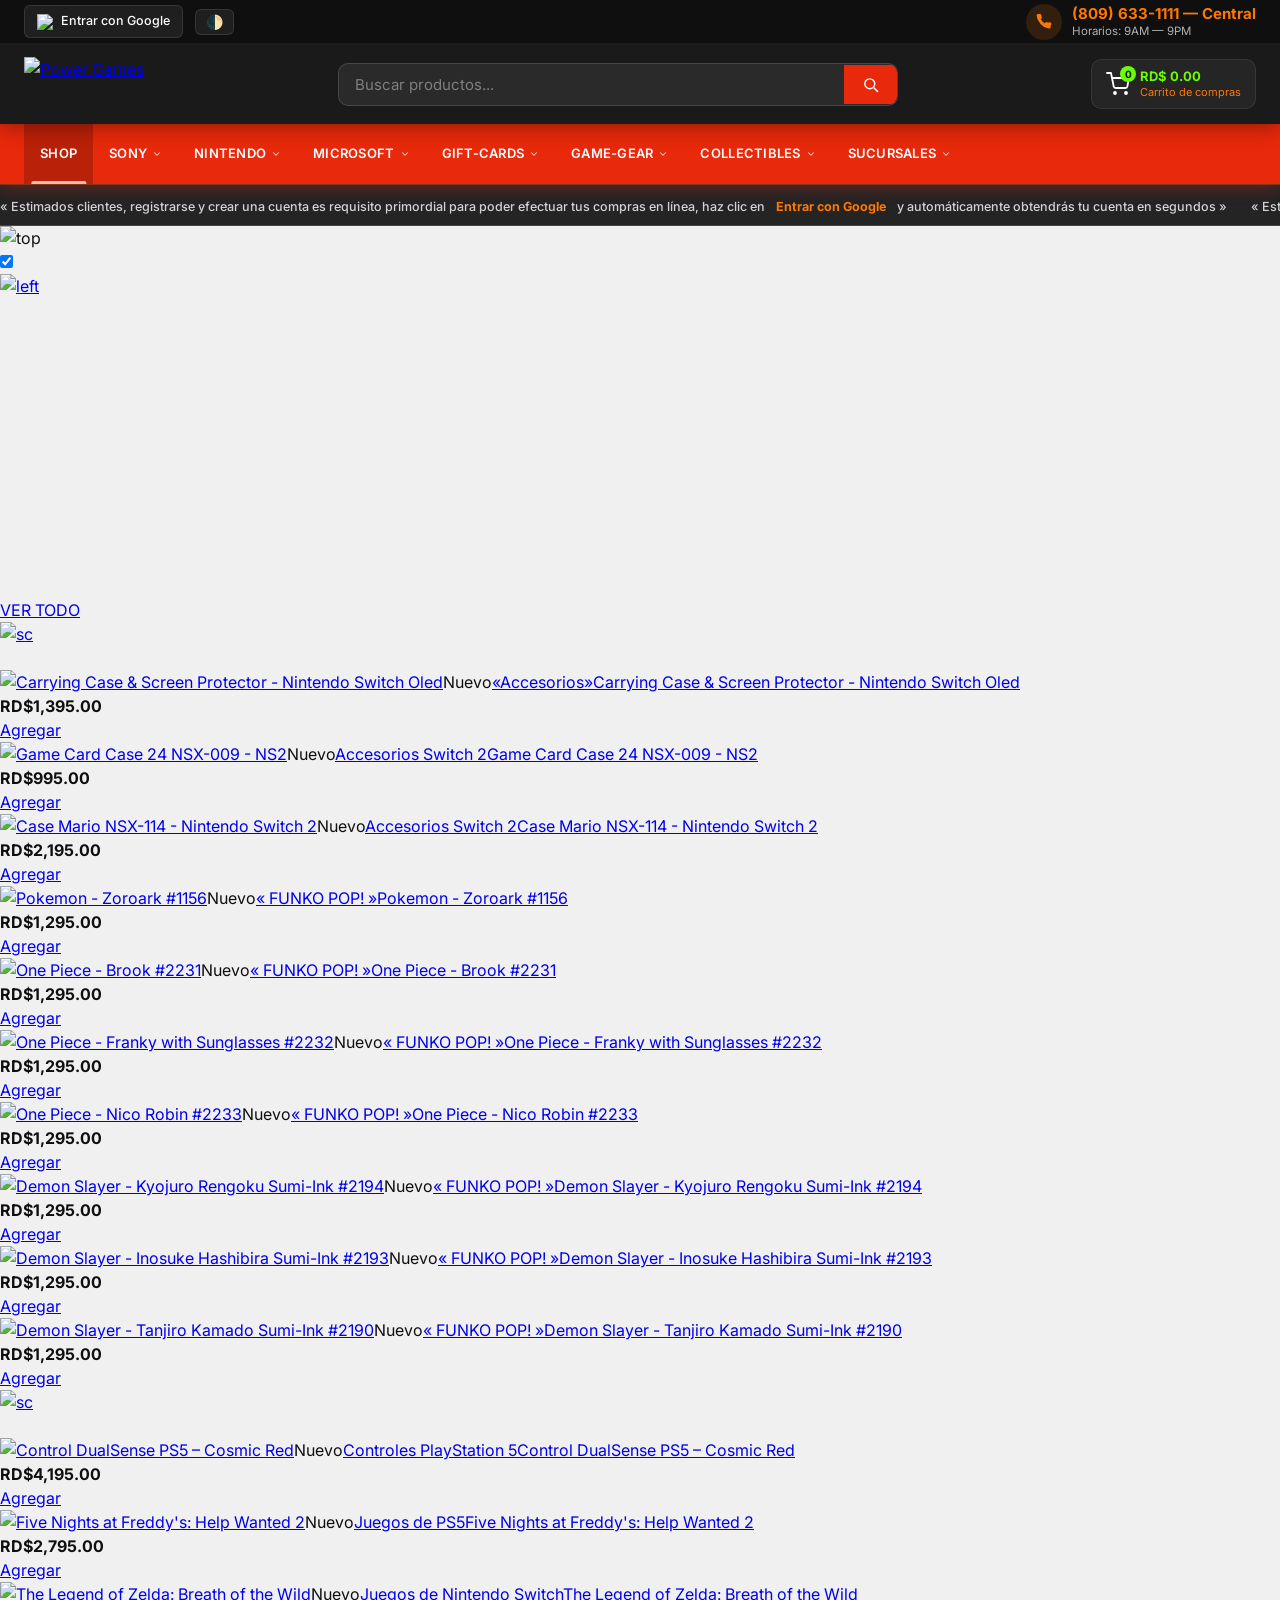
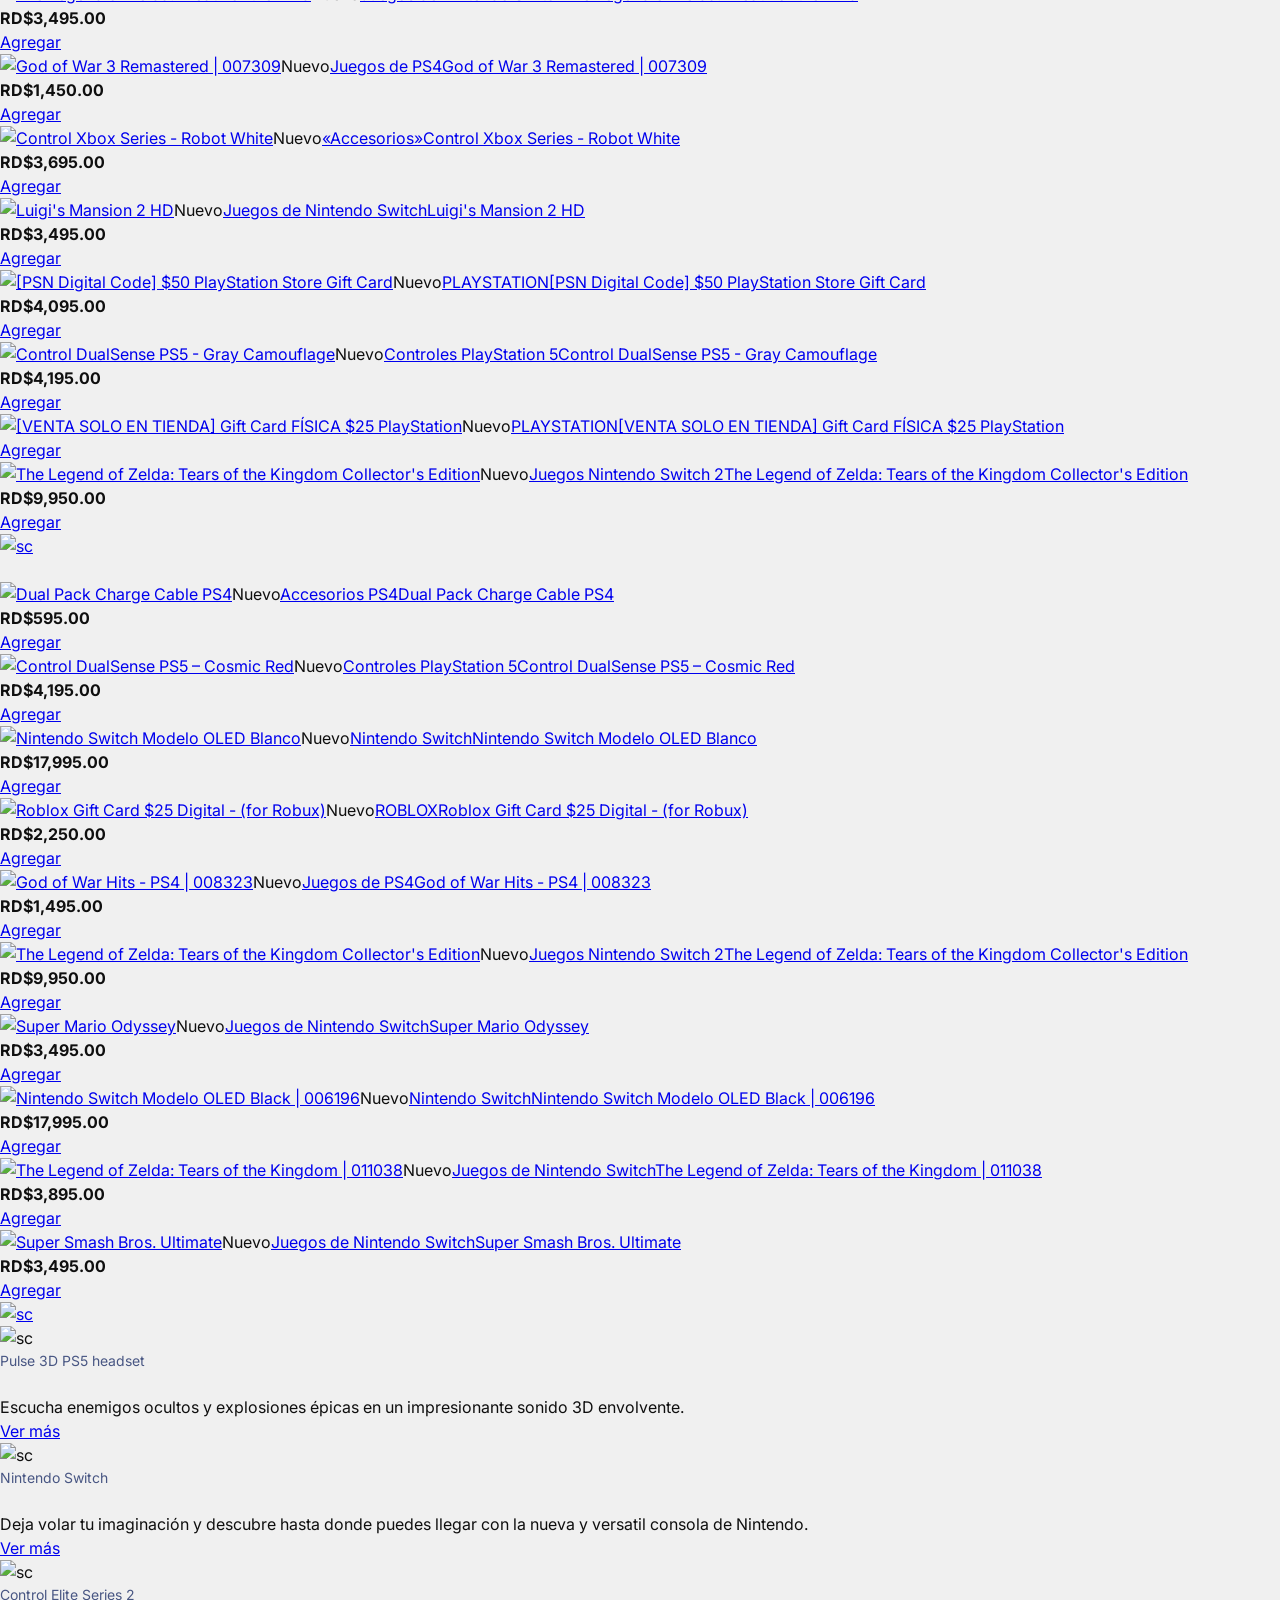
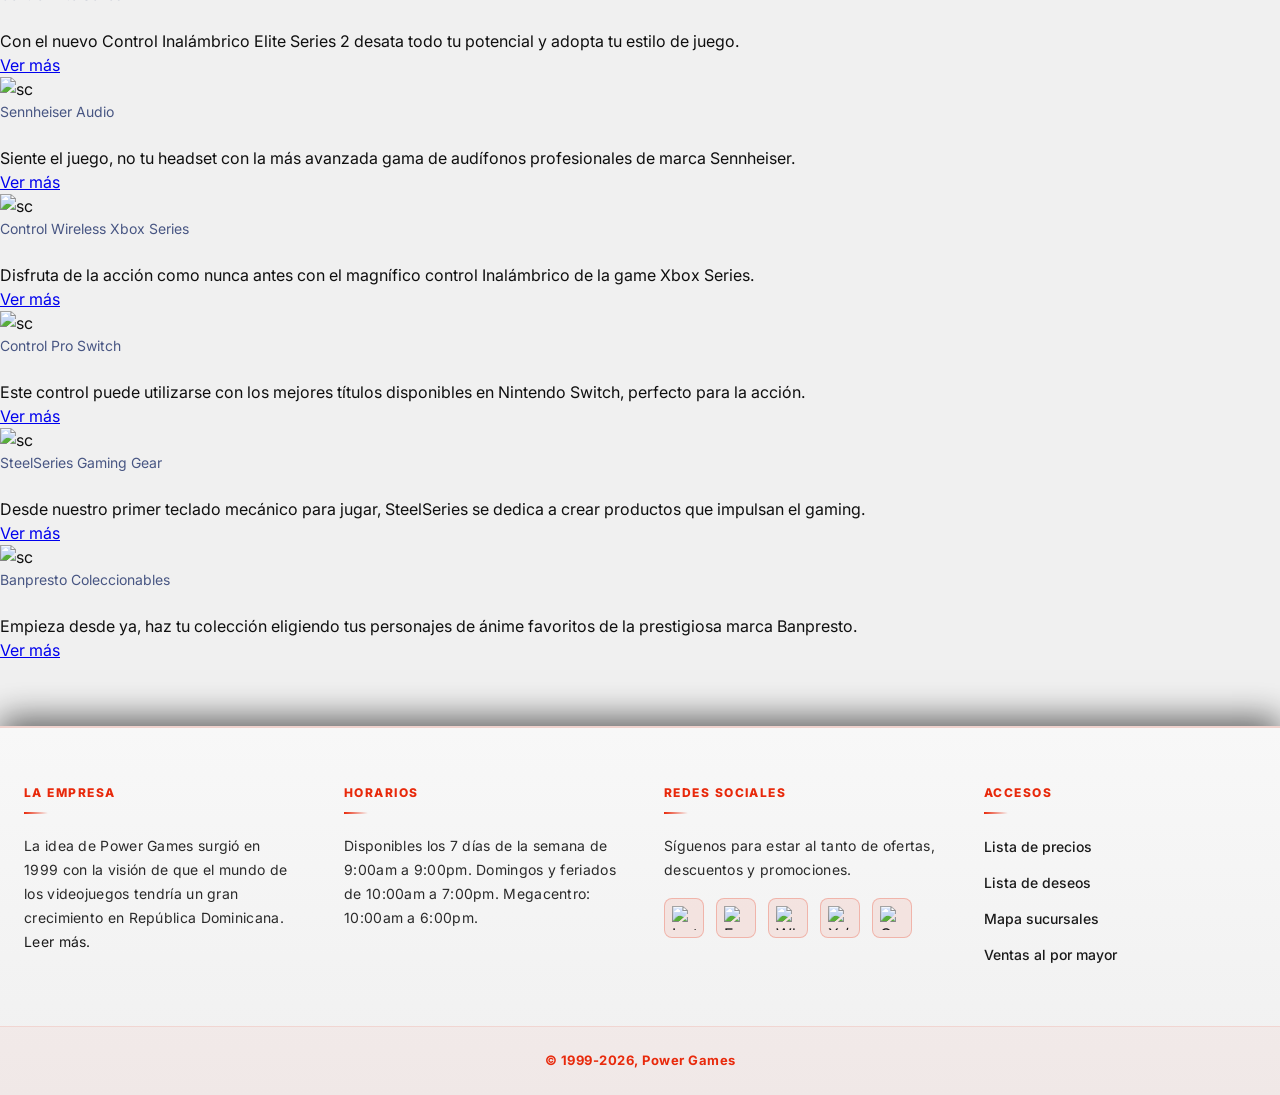
==== index.htm @ 48ad3fde "Update index.htm" ====
<!DOCTYPE html>
<html lang="es-DO">

<head>
  <base href="https://www.powergamesenlinea.com/">
  <title>Power Games: Videojuegos, Consolas y Accesorios.</title>

  <meta charset="UTF-8">
  <meta name="viewport" content="width=device-width, initial-scale=1.0" />

  <meta name="theme-color" content="#FF3700"/>
  <meta name="keywords" content="PlayStation, Xbox, Nintendo, Consolas, Videojuegos, Accesorios, Lego, Funko Pop, Banpresto, reparación de consolas">
  <meta name="Description" content="Desde 1999, la red de tiendas de videojuegos más grande de República Dominicana donde encontrarás lo que buscas en PlayStation, Xbox y Nintendo.">

  <meta property="og:type" content="website" />
  <meta property="og:locale" content="es_DO" />
  <meta property="og:site_name" content="Power Games" />
  <meta property="og:url" content="https://www.powergames.do/" />

  <link rel="preconnect" href="https://fonts.googleapis.com">
  <link rel="preconnect" href="https://fonts.gstatic.com" crossorigin>
  <link href="https://fonts.googleapis.com/css2?family=Inter:wght@400;500;600;700;800&display=swap" rel="stylesheet">

  <link rel="preload" as="style" href="//cdn.jsdelivr.net/gh/sircam-html/ipfs.pg@main/static-data/font-awesome-4.3-custom.min.css" fetchpriority="highest"/>
  <link rel="preload" as="style" href="//cdn.jsdelivr.net/gh/sircam-html/ipfs.pg@main/static-data/fonts-googleapis.swap.min.css" fetchpriority="highest"/>
  <link rel="preload" as="style" href="//cdn.jsdelivr.net/gh/sircam-html/ipfs.pg@main/static-data/pe-media-swap-icons.min.css" fetchpriority="highest"/>
  <link rel="preload" as="image" href="//cdn.jsdelivr.net/gh/sircam-html/ipfs.pg@main/showcase/jbl-left-.webp" fetchpriority="high">
  <link rel="preload" as="image" href="//cdn.jsdelivr.net/gh/sircam-html/ipfs.pg@main/showcase/jbl-on-top.webp" fetchpriority="high">
  <link rel="preload" as="style" href="//cdn.jsdelivr.net/gh/sircam-html/ipfs.pg@main/static-data/main_css.min.css" fetchpriority="highest"/>
  <link rel="preload" as="image" href="//cdn.jsdelivr.net/gh/sircam-html/ipfs.pg@main/slider/aviso-importante.webp" fetchpriority="high">
  <link rel="preload" as="image" href="//cdn.jsdelivr.net/gh/sircam-html/ipfs.pg@main/slider/steelseries-gear-sghy.webp" fetchpriority="high">
  <link rel="preload" as="image" href="//cdn.jsdelivr.net/gh/sircam-html/ipfs.pg@main/slider/repair-console-sghy.webp" fetchpriority="high">
  <link rel="preload" as="image" href="//cdn.jsdelivr.net/gh/sircam-html/ipfs.pg@main/showcase/loading-media-ai.webp" fetchpriority="high">

  <link type="text/css" rel="stylesheet" href="//cdn.jsdelivr.net/gh/sircam-html/ipfs.pg@main/static-data/main_css.min.css" />
  <link rel="stylesheet" href="//cdn.jsdelivr.net/gh/sircam-html/ipfs.pg@main/static-data/font-awesome-4.3-custom.min.css">
  <link rel='stylesheet' href="//cdn.jsdelivr.net/gh/sircam-html/ipfs.pg@main/static-data/fonts-googleapis.swap.min.css">
  <link rel="stylesheet" href="//cdn.jsdelivr.net/gh/sircam-html/ipfs.pg@main/static-data/pe-media-swap-icons.min.css">
  <link rel="stylesheet" href="//cdn.jsdelivr.net/gh/sircam-html/ipfs.pg@main/static-data/animated.min.css">
  <link rel="stylesheet" href="//cdn.jsdelivr.net/gh/sircam-html/ipfs.pg@main/static-data/owl.carousel.css">
  <link rel="stylesheet" href="//cdn.jsdelivr.net/gh/sircam-html/ipfs.pg@main/static-data/helper.min.css">
  <link rel="stylesheet" href="//cdn.jsdelivr.net/gh/sircam-html/ipfs.pg@main/static-data/marquee.css" />
  <link rel="canonical" href="https://www.powergamesenlinea.com/">
  <link rel="apple-touch-icon" href="apple-touch-icon.png">
  <link rel="icon" type="image/x-icon" href="/favicon.ico">

  <link rel="stylesheet" href="/.s/src/base.min.css" />
  <link rel="stylesheet" href="/.s/src/layer7.min.css" />
  <link rel="stylesheet" href="/.s/src/fancybox5/dist/css/fancybox5.min.css" />
  <link rel="stylesheet" href="/.s/src/social.css" />
  <link rel="stylesheet" href="/_st/shop.css?v=132026" />

  <script src="/.s/src/jquery-3.6.0.min.js"></script>
  <script src="/.s/src/uwnd.min.js"></script>
  <script async type="module" src="/.s/src/fancybox5/dist/js/chunks/uFancy-runtime.min.js"></script>
  <script async type="module" src="/.s/src/fancybox5/dist/js/vendors/fancybox5.min.js"></script>
  <script type="module" src="/.s/src/fancybox5/dist/js/uFancy.min.js"></script>
  <script src="/.s/src/shop_utils.js"></script>
  <script src="/.s/src/shop.js"></script>

  <script>
    var _ucoz_uriId = 'shMain',
    _ucoz_pageId = 'home',
    _ucoz_moduleId = 'shop',
    _ucoz_date = '15 de Abril 2026';
  </script>

  <style>
    *, *::before, *::after {
      box-sizing: border-box;
      margin: 0;
      padding: 0;
    }

    :root {
      --pg-red: #E8290B;
      --pg-red-dark: #C41F00;
      --pg-red-light: #FF4D2B;
      --pg-orange: #FF7800;
      --pg-dark: #0F0F0F;
      --pg-dark-2: #1A1A1A;
      --pg-dark-3: #242424;
      --pg-dark-4: #2E2E2E;
      --pg-gray: #888;
      --pg-gray-light: #B0B0B0;
      --pg-white: #FFFFFF;
      --pg-off-white: #F5F5F5;
      --pg-green: #69FF00;
      --pg-blue: #485683;
      --nav-height: 60px;
      --topbar-height: 44px;
      --header-height: 80px;
      --transition-fast: 0.15s ease;
      --transition-med: 0.25s ease;
      --transition-slow: 0.35s cubic-bezier(0.4, 0, 0.2, 1);
    }

    html {
      scroll-behavior: smooth;
    }

    body {
      font-family: 'Inter', -apple-system, BlinkMacSystemFont, sans-serif;
      background: #f0f0f0;
      color: var(--pg-dark);
      line-height: 1.5;
    }

    /* ============================================
       TOP BAR
    ============================================ */
    .topbar {
      background: var(--pg-dark);
      height: var(--topbar-height);
      display: flex;
      align-items: center;
      position: relative;
      z-index: 1000;
      border-bottom: 1px solid rgba(255,255,255,0.05);
    }

    .topbar-inner {
      max-width: 1280px;
      width: 100%;
      margin: 0 auto;
      padding: 0 24px;
      display: flex;
      align-items: center;
      justify-content: space-between;
      gap: 16px;
    }

    .topbar-left {
      display: flex;
      align-items: center;
      gap: 12px;
    }

    .google-signin-btn {
      display: flex;
      align-items: center;
      gap: 8px;
      background: rgba(255,255,255,0.07);
      border: 1px solid rgba(255,255,255,0.1);
      border-radius: 6px;
      padding: 6px 12px;
      color: var(--pg-white);
      font-size: 12.5px;
      font-weight: 500;
      cursor: pointer;
      text-decoration: none;
      transition: background var(--transition-fast), border-color var(--transition-fast);
      white-space: nowrap;
    }

    .google-signin-btn:hover {
      background: rgba(255,255,255,0.13);
      border-color: rgba(255,255,255,0.2);
    }

    .google-signin-btn img {
      width: 16px;
      height: 16px;
    }

    .dark-mode-btn {
      background: rgba(255,255,255,0.07);
      border: 1px solid rgba(255,255,255,0.1);
      border-radius: 6px;
      padding: 5px 10px;
      color: var(--pg-white);
      font-size: 14px;
      cursor: pointer;
      transition: background var(--transition-fast);
      line-height: 1;
    }

    .dark-mode-btn:hover {
      background: rgba(255,255,255,0.15);
    }

    .topbar-right {
      display: flex;
      align-items: center;
    }

    .search-form {
      display: flex;
      align-items: center;
      background: rgba(255,255,255,0.07);
      border: 1.5px solid rgba(255,255,255,0.13);
      border-radius: 10px;
      overflow: hidden;
      transition: border-color var(--transition-fast), background var(--transition-fast), box-shadow var(--transition-fast);
      flex: 1 1 0;
      min-width: 0;
      max-width: 560px;
    }

    .search-form:focus-within {
      background: rgba(255,255,255,0.13);
      border-color: var(--pg-red);
      box-shadow: 0 0 0 3px rgba(232,41,11,0.18);
    }

    .search-form input[type="text"] {
      background: transparent;
      border: none;
      outline: none;
      color: var(--pg-white);
      font-family: inherit;
      font-size: 15px;
      padding: 11px 16px;
      width: 100%;
      min-width: 0;
      flex: 1 1 0;
    }

    .search-form input[type="text"]::placeholder {
      color: rgba(255,255,255,0.4);
    }

    .search-form button {
      background: var(--pg-red);
      border: none;
      color: var(--pg-white);
      padding: 11px 18px;
      cursor: pointer;
      font-size: 15px;
      transition: background var(--transition-fast);
      display: flex;
      align-items: center;
      justify-content: center;
      flex-shrink: 0;
    }

    .search-form button:hover {
      background: var(--pg-red-dark);
    }

    /* Search icon SVG */
    .icon-search {
      width: 17px;
      height: 17px;
      fill: none;
      stroke: currentColor;
      stroke-width: 2;
      stroke-linecap: round;
      stroke-linejoin: round;
    }

    /* ============================================
       HEADER
    ============================================ */
    .site-header {
      background: var(--pg-dark-2);
      height: var(--header-height);
      display: flex;
      align-items: center;
      position: sticky;
      top: 0;
      z-index: 999;
      box-shadow: 0 2px 20px rgba(0,0,0,0.4);
    }

    .header-inner {
      max-width: 1280px;
      width: 100%;
      margin: 0 auto;
      padding: 0 24px;
      display: flex;
      align-items: center;
      justify-content: space-between;
      gap: 24px;
    }

    .site-logo {
      flex-shrink: 0;
    }

    .site-logo a {
      display: block;
    }

    .site-logo img {
      height: 54px;
      width: auto;
      display: block;
    }

    .header-phone {
      display: flex;
      align-items: center;
      gap: 10px;
    }

    .phone-icon {
      width: 36px;
      height: 36px;
      background: rgba(255, 120, 0, 0.15);
      border-radius: 50%;
      display: flex;
      align-items: center;
      justify-content: center;
      flex-shrink: 0;
    }

    .phone-icon svg {
      width: 16px;
      height: 16px;
      fill: var(--pg-orange);
    }

    .phone-details {
      line-height: 1.3;
    }

    .phone-number {
      font-size: 15px;
      font-weight: 700;
      color: var(--pg-orange);
      display: block;
    }

    .phone-hours {
      font-size: 11.5px;
      color: var(--pg-gray-light);
      display: block;
    }

    .header-cart {
      display: flex;
      align-items: center;
      gap: 10px;
      background: rgba(255,255,255,0.05);
      border: 1px solid rgba(255,255,255,0.08);
      border-radius: 10px;
      padding: 8px 14px;
      cursor: pointer;
      transition: background var(--transition-fast), border-color var(--transition-fast);
      text-decoration: none;
      position: relative;
    }

    .header-cart:hover {
      background: rgba(255,255,255,0.1);
      border-color: rgba(255,255,255,0.15);
    }

    .cart-icon-wrap {
      position: relative;
      width: 24px;
      height: 24px;
    }

    .cart-icon-wrap svg {
      width: 24px;
      height: 24px;
      fill: none;
      stroke: var(--pg-white);
      stroke-width: 1.8;
      stroke-linecap: round;
      stroke-linejoin: round;
    }

    .cart-count {
      position: absolute;
      top: -6px;
      right: -6px;
      background: var(--pg-green);
      color: var(--pg-dark);
      font-size: 10px;
      font-weight: 700;
      min-width: 16px;
      height: 16px;
      border-radius: 8px;
      display: flex;
      align-items: center;
      justify-content: center;
      padding: 0 3px;
    }

    .cart-info {
      line-height: 1.3;
    }

    .cart-total {
      font-size: 13px;
      font-weight: 700;
      color: var(--pg-green);
      display: block;
    }

    .cart-label {
      font-size: 11px;
      color: var(--pg-orange);
      display: block;
    }

    /* ============================================
       MAIN NAVIGATION
    ============================================ */
    .main-nav {
      background: var(--pg-red);
      position: sticky;
      top: var(--header-height);
      z-index: 998;
      box-shadow: 0 3px 16px rgba(232,41,11,0.35);
    }

    .nav-inner {
      max-width: 1280px;
      margin: 0 auto;
      padding: 0 24px;
      display: flex;
      align-items: stretch;
    }

    /* Nav Items */
    .nav-item {
      position: relative;
    }

    .nav-item > a {
      display: flex;
      align-items: center;
      gap: 5px;
      padding: 0 16px;
      height: var(--nav-height);
      color: var(--pg-white);
      text-decoration: none;
      font-size: 13px;
      font-weight: 600;
      letter-spacing: 0.02em;
      text-transform: uppercase;
      white-space: nowrap;
      transition: background var(--transition-fast), color var(--transition-fast);
      position: relative;
    }

    .nav-item > a::after {
      content: '';
      position: absolute;
      bottom: 0;
      left: 50%;
      transform: translateX(-50%) scaleX(0);
      width: 80%;
      height: 3px;
      background: rgba(255,255,255,0.7);
      border-radius: 2px 2px 0 0;
      transition: transform var(--transition-med);
    }

    .nav-item:hover > a::after,
    .nav-item > a:focus::after {
      transform: translateX(-50%) scaleX(1);
    }

    .nav-item:hover > a,
    .nav-item > a:focus {
      background: rgba(0,0,0,0.18);
    }

    .nav-item-active > a {
      background: rgba(0,0,0,0.2);
    }

    .nav-item-active > a::after {
      transform: translateX(-50%) scaleX(1);
    }

    /* Chevron for items with dropdowns */
    .nav-chevron {
      width: 10px;
      height: 10px;
      fill: none;
      stroke: currentColor;
      stroke-width: 2.5;
      stroke-linecap: round;
      stroke-linejoin: round;
      transition: transform var(--transition-med);
      flex-shrink: 0;
      opacity: 0.8;
    }

    .nav-item:hover .nav-chevron {
      transform: rotate(180deg);
    }

    /* Dropdown */
    .nav-dropdown {
      position: absolute;
      top: calc(100% + 2px);
      left: 0;
      min-width: 220px;
      background: var(--pg-dark-2);
      border-radius: 0 0 10px 10px;
      box-shadow: 0 12px 40px rgba(0,0,0,0.5);
      opacity: 0;
      visibility: hidden;
      transform: translateY(-8px);
      transition: opacity var(--transition-med), transform var(--transition-med), visibility var(--transition-med);
      overflow: hidden;
      border: 1px solid rgba(255,255,255,0.06);
      border-top: 2px solid var(--pg-red);
    }

    .nav-item:hover .nav-dropdown,
    .nav-item:focus-within .nav-dropdown {
      opacity: 1;
      visibility: visible;
      transform: translateY(0);
    }

    .nav-dropdown a {
      display: flex;
      align-items: center;
      gap: 8px;
      padding: 11px 18px;
      color: var(--pg-gray-light);
      text-decoration: none;
      font-size: 13px;
      font-weight: 500;
      transition: background var(--transition-fast), color var(--transition-fast), padding-left var(--transition-fast);
      border-bottom: 1px solid rgba(255,255,255,0.04);
    }

    .nav-dropdown a:last-child {
      border-bottom: none;
    }

    .nav-dropdown a::before {
      content: '';
      width: 4px;
      height: 4px;
      border-radius: 50%;
      background: var(--pg-red);
      flex-shrink: 0;
      opacity: 0;
      transition: opacity var(--transition-fast);
    }

    .nav-dropdown a:hover {
      background: rgba(255,255,255,0.05);
      color: var(--pg-white);
      padding-left: 22px;
    }

    .nav-dropdown a:hover::before {
      opacity: 1;
    }

    /* Mobile hamburger */
    .nav-mobile-toggle {
      display: none;
      align-items: center;
      gap: 8px;
      padding: 0 16px;
      height: var(--nav-height);
      color: var(--pg-white);
      background: none;
      border: none;
      font-family: inherit;
      font-size: 13px;
      font-weight: 700;
      cursor: pointer;
      letter-spacing: 0.05em;
      text-transform: uppercase;
    }

    .hamburger-icon {
      display: flex;
      flex-direction: column;
      gap: 4px;
      width: 20px;
    }

    .hamburger-icon span {
      display: block;
      height: 2px;
      background: var(--pg-white);
      border-radius: 2px;
      transition: transform var(--transition-med), opacity var(--transition-fast), width var(--transition-fast);
    }

    .hamburger-icon span:nth-child(2) {
      width: 75%;
    }

    .nav-mobile-open .hamburger-icon span:nth-child(1) {
      transform: translateY(6px) rotate(45deg);
    }

    .nav-mobile-open .hamburger-icon span:nth-child(2) {
      opacity: 0;
      width: 0;
    }

    .nav-mobile-open .hamburger-icon span:nth-child(3) {
      transform: translateY(-6px) rotate(-45deg);
    }

    /* Mobile nav overlay */
    .nav-mobile-menu {
      display: none;
      position: fixed;
      top: calc(var(--topbar-height) + var(--header-height) + var(--nav-height));
      left: 0;
      right: 0;
      bottom: 0;
      background: var(--pg-dark-2);
      overflow-y: auto;
      z-index: 997;
      padding: 8px 0 24px;
      transform: translateX(-100%);
      transition: transform var(--transition-slow);
    }

    .nav-mobile-menu.open {
      transform: translateX(0);
    }

    .mobile-nav-item > a {
      display: flex;
      align-items: center;
      justify-content: space-between;
      padding: 13px 24px;
      color: var(--pg-white);
      text-decoration: none;
      font-size: 14px;
      font-weight: 600;
      letter-spacing: 0.02em;
      text-transform: uppercase;
      border-bottom: 1px solid rgba(255,255,255,0.06);
      transition: background var(--transition-fast), color var(--transition-fast);
    }

    .mobile-nav-item > a:hover {
      background: rgba(255,255,255,0.05);
      color: var(--pg-orange);
    }

    .mobile-nav-item .mobile-chevron {
      width: 14px;
      height: 14px;
      fill: none;
      stroke: currentColor;
      stroke-width: 2.5;
      stroke-linecap: round;
      stroke-linejoin: round;
      transition: transform var(--transition-med);
      opacity: 0.6;
    }

    .mobile-nav-item.open .mobile-chevron {
      transform: rotate(180deg);
    }

    .mobile-submenu {
      max-height: 0;
      overflow: hidden;
      transition: max-height var(--transition-slow);
      background: rgba(0,0,0,0.25);
    }

    .mobile-nav-item.open .mobile-submenu {
      max-height: 600px;
    }

    .mobile-submenu a {
      display: flex;
      align-items: center;
      gap: 8px;
      padding: 11px 24px 11px 36px;
      color: var(--pg-gray-light);
      text-decoration: none;
      font-size: 13px;
      font-weight: 500;
      border-bottom: 1px solid rgba(255,255,255,0.04);
      transition: color var(--transition-fast), background var(--transition-fast);
    }

    .mobile-submenu a::before {
      content: '';
      width: 5px;
      height: 5px;
      border-radius: 50%;
      background: var(--pg-red);
      flex-shrink: 0;
    }

    .mobile-submenu a:hover {
      color: var(--pg-white);
      background: rgba(255,255,255,0.04);
    }

    /* ============================================
       MARQUEE
    ============================================ */
    .marquee-bar {
      background: var(--pg-dark-3);
      border-top: 1px solid rgba(255,120,0,0.3);
      border-bottom: 1px solid rgba(255,120,0,0.3);
      overflow: hidden;
      white-space: nowrap;
      padding: 8px 0;
    }

    .marquee-track {
      display: inline-block;
      animation: marquee-scroll 35s linear infinite;
    }

    .marquee-track:hover {
      animation-play-state: paused;
    }

    .marquee-track span {
      font-size: 12.5px;
      color: rgba(255,255,255,0.8);
      font-weight: 500;
    }

    .marquee-track span b {
      color: var(--pg-orange);
      margin: 0 8px;
    }

    @keyframes marquee-scroll {
      0% { transform: translateX(100vw); }
      100% { transform: translateX(-100%); }
    }

    /* ============================================
       PAGE CONTENT (demo placeholder)
    ============================================ */
    .page-content {
      max-width: 1280px;
      margin: 0 auto;
      padding: 32px 24px;
    }

    .demo-hero {
      background: var(--pg-dark-2);
      border-radius: 14px;
      padding: 48px 40px;
      text-align: center;
      margin-bottom: 32px;
      border: 1px solid rgba(255,255,255,0.06);
    }

    .demo-hero h1 {
      font-size: 28px;
      font-weight: 800;
      color: var(--pg-white);
      margin-bottom: 10px;
      letter-spacing: -0.02em;
    }

    .demo-hero h1 span {
      color: var(--pg-red);
    }

    .demo-hero p {
      font-size: 15px;
      color: var(--pg-gray-light);
      max-width: 500px;
      margin: 0 auto;
      line-height: 1.6;
    }

    .demo-grid {
      display: grid;
      grid-template-columns: repeat(auto-fill, minmax(280px, 1fr));
      gap: 16px;
    }

    .demo-card {
      background: var(--pg-dark-2);
      border-radius: 10px;
      padding: 24px;
      border: 1px solid rgba(255,255,255,0.06);
      transition: transform var(--transition-med), box-shadow var(--transition-med);
    }

    .demo-card:hover {
      transform: translateY(-3px);
      box-shadow: 0 8px 30px rgba(0,0,0,0.3);
    }

    .demo-card-label {
      font-size: 11px;
      font-weight: 700;
      letter-spacing: 0.1em;
      text-transform: uppercase;
      color: var(--pg-red);
      margin-bottom: 8px;
      display: block;
    }

    .demo-card h3 {
      font-size: 16px;
      font-weight: 700;
      color: var(--pg-white);
      margin-bottom: 6px;
    }

    .demo-card p {
      font-size: 13px;
      color: var(--pg-gray);
      line-height: 1.5;
    }

    /* ============================================
       FOOTER
    ============================================ */
    .site-footer {
      background: linear-gradient(180deg, #0a0a0a 0%, #050505 100%);
      border-top: 2px solid rgba(255,255,255,0.06);
      margin-top: 64px;
      box-shadow: 0 -8px 32px rgba(0, 0, 0, 0.6);
    }

    .footer-top {
      max-width: 1280px;
      margin: 0 auto;
      padding: 56px 24px 48px;
      display: grid;
      grid-template-columns: repeat(4, 1fr);
      gap: 48px;
    }

    .footer-col {
      position: relative;
    }

    .footer-col h2 {
      font-size: 12px;
      font-weight: 800;
      text-transform: uppercase;
      letter-spacing: 0.12em;
      color: var(--pg-orange);
      margin-bottom: 20px;
      position: relative;
      padding-bottom: 12px;
    }

    .footer-col h2::after {
      content: '';
      position: absolute;
      bottom: 0;
      left: 0;
      width: 24px;
      height: 2px;
      background: linear-gradient(90deg, var(--pg-orange) 0%, transparent 100%);
    }

    .footer-col p {
      font-size: 14px;
      color: #b8b8b8;
      line-height: 1.72;
      font-weight: 400;
      letter-spacing: 0.3px;
    }

    .footer-col a {
      color: #d0d0d0;
      text-decoration: none;
      transition: all var(--transition-fast);
      position: relative;
      display: inline-block;
    }

    .footer-col a::after {
      content: '';
      position: absolute;
      bottom: -2px;
      left: 0;
      width: 0;
      height: 1.5px;
      background: var(--pg-orange);
      transition: width var(--transition-fast);
    }

    .footer-col a:hover {
      color: var(--pg-white);
    }

    .footer-col a:hover::after {
      width: 100%;
    }

    .footer-col ul {
      list-style: none;
    }

    .footer-col ul li {
      margin-bottom: 12px;
    }

    .footer-col ul li a {
      font-size: 14px;
      font-weight: 500;
    }

    .social-links {
      display: flex;
      flex-wrap: wrap;
      gap: 12px;
      margin-top: 16px;
    }

    .social-links a {
      display: inline-flex;
      align-items: center;
      justify-content: center;
      width: 40px;
      height: 40px;
      background: rgba(255, 120, 0, 0.08);
      border: 1px solid rgba(255, 120, 0, 0.2);
      border-radius: 8px;
      transition: all var(--transition-med);
    }

    .social-links a:hover {
      background: rgba(255, 120, 0, 0.15);
      border-color: rgba(255, 120, 0, 0.4);
      transform: translateY(-3px);
    }

    .social-links img {
      width: 24px;
      height: 24px;
    }

    .footer-bottom {
      border-top: 1px solid rgba(255,255,255,0.04);
      padding: 24px 24px;
      max-width: 1280px;
      margin: 0 auto;
      display: flex;
      align-items: center;
      justify-content: center;
      background: rgba(0, 0, 0, 0.4);
    }

    .footer-copy {
      font-size: 13px;
      color: var(--pg-orange);
      font-weight: 700;
      letter-spacing: 0.5px;
    }

    @media (prefers-color-scheme: light) {
      .site-footer {
        background: linear-gradient(180deg, #f8f8f8 0%, #f0f0f0 100%);
        border-top: 2px solid rgba(232, 41, 11, 0.15);
      }

      .footer-col h2 {
        color: var(--pg-red);
      }

      .footer-col h2::after {
        background: linear-gradient(90deg, var(--pg-red) 0%, transparent 100%);
      }

      .footer-col p {
        color: #2a2a2a;
      }

      .footer-col a {
        color: #1a1a1a;
      }

      .footer-col a:hover {
        color: var(--pg-red);
      }

      .footer-col a:hover::after {
        background: var(--pg-red);
      }

      .social-links a {
        background: rgba(232, 41, 11, 0.08);
        border-color: rgba(232, 41, 11, 0.25);
      }

      .social-links a:hover {
        background: rgba(232, 41, 11, 0.16);
        border-color: rgba(232, 41, 11, 0.5);
      }

      .footer-bottom {
        background: rgba(232, 41, 11, 0.04);
        border-top: 1px solid rgba(232, 41, 11, 0.1);
      }

      .footer-copy {
        color: var(--pg-red);
      }
    }

    /* ============================================
       RESPONSIVE
    ============================================ */
    @media (max-width: 1024px) {
      .footer-top {
        grid-template-columns: repeat(2, 1fr);
      }
    }

    @media (max-width: 860px) {
      :root {
        --header-height: 64px;
      }

      .header-phone {
        display: none;
      }

      .nav-inner {
        justify-content: space-between;
      }

      .nav-item {
        display: none;
      }

      .nav-mobile-toggle {
        display: flex;
      }

      .nav-mobile-menu {
        display: block;
      }

      .search-form {
        max-width: 100%;
      }

      .search-form input[type="text"] {
        font-size: 14px;
        padding: 10px 12px;
      }

      .search-form button {
        padding: 10px 14px;
      }

      .demo-hero {
        padding: 32px 24px;
      }

      .demo-hero h1 {
        font-size: 22px;
      }
    }

    @media (max-width: 600px) {
      :root {
        --topbar-height: 40px;
      }

      .topbar-inner {
        padding: 0 14px;
      }

      .google-signin-btn {
        background: #FFFFFF;
        border: none;
        color: #1A1A1A;
        padding: 8px 14px;
        font-size: 13px;
        gap: 6px;
        font-weight: 600;
      }

      .google-signin-btn:hover {
        background: #F5F5F5;
        border-color: transparent;
      }

      .google-signin-btn span {
        display: none;
      }

      .search-form input[type="text"] {
        font-size: 13px;
        padding: 9px 10px;
      }

      .search-form button {
        padding: 9px 12px;
      }

      .header-inner {
        padding: 0 14px;
      }

      .site-logo img {
        height: 42px;
      }

      .cart-info {
        display: none;
      }

      .footer-top {
        grid-template-columns: 1fr;
        gap: 24px;
      }

      .footer-bottom {
        flex-direction: column;
        gap: 10px;
        text-align: center;
      }

      .page-content {
        padding: 20px 14px;
      }
    }
  </style>
</head>

<body>

  <!-- ============================================
       TOP BAR
  ============================================ -->
  <div class="topbar">
    <div class="topbar-inner">
      <div class="topbar-left">
        <a href="javascript:;" class="google-signin-btn" onclick="return uSocialLogin('google');" title="Entrar con Google">
          <img src="//cdn.jsdelivr.net/gh/sircam-html/ipfs.pg@main/store-front/dwn/g-logo_j7xydt.webp" alt="Google" />
          <span>Entrar con Google</span>
        </a>
        <button class="dark-mode-btn" id="darkModeButton" onclick="toggleDarkMode()" title="Modo oscuro">🌓</button>
      </div>
      <div class="topbar-right">
        <div class="header-phone">
          <div class="phone-icon">
            <svg viewBox="0 0 24 24"><path d="M22 16.92v3a2 2 0 0 1-2.18 2 19.79 19.79 0 0 1-8.63-3.07A19.5 19.5 0 0 1 4.07 11a19.79 19.79 0 0 1-3.07-8.67A2 2 0 0 1 3 .18h3a2 2 0 0 1 2 1.72c.127.96.361 1.903.7 2.81a2 2 0 0 1-.45 2.11L7.09 7.91a16 16 0 0 0 6 6l1.27-1.27a2 2 0 0 1 2.11-.45c.907.339 1.85.573 2.81.7A2 2 0 0 1 22 16.92z"/></svg>
          </div>
          <div class="phone-details">
            <span class="phone-number">(809) 633-1111 — Central</span>
            <span class="phone-hours">Horarios: 9AM — 9PM</span>
          </div>
        </div>
      </div>
    </div>
  </div>

  <!-- ============================================
       HEADER
  ============================================ -->
  <header class="site-header">
    <div class="header-inner">
      <div class="site-logo">
        <a href="https://www.powergamesenlinea.com/">
          <img src="//cdn.jsdelivr.net/gh/sircam-html/ipfs.pg@main/brand/pg-logo.webp" alt="Power Games" />
        </a>
      </div>

      <form class="search-form" onsubmit="this.sfSbm.disabled=true" method="post" action="/shop/search">
        <input type="text" name="query" placeholder="Buscar productos..." autocomplete="off" />
        <button type="submit" name="sfSbm" aria-label="Buscar">
          <svg class="icon-search" viewBox="0 0 24 24">
            <circle cx="11" cy="11" r="7"/>
            <line x1="17" y1="17" x2="22" y2="22"/>
          </svg>
        </button>
      </form>

      <a href="/shop/basket" class="header-cart" id="shop-basket-link">
        <div class="cart-icon-wrap">
          <svg viewBox="0 0 24 24">
            <circle cx="9" cy="21" r="1"/>
            <circle cx="20" cy="21" r="1"/>
            <path d="M1 1h4l2.68 13.39a2 2 0 0 0 2 1.61h9.72a2 2 0 0 0 2-1.61L23 6H6"/>
          </svg>
          <span class="cart-count">0</span>
        </div>
        <div class="cart-info">
          <span class="cart-total">RD$ 0.00</span>
          <span class="cart-label">Carrito de compras</span>
        </div>
      </a>
    </div>
  </header>

  <!-- ============================================
       MAIN NAVIGATION
  ============================================ -->
  <nav class="main-nav" id="main-nav" role="navigation" aria-label="Menú principal">
    <div class="nav-inner">

      <!-- Desktop nav items -->
      <div class="nav-item nav-item-active">
        <a href="https://www.powergamesenlinea.com/">Shop</a>
      </div>

      <div class="nav-item">
        <a href="/">
          Sony
          <svg class="nav-chevron" viewBox="0 0 24 24"><polyline points="6 9 12 15 18 9"/></svg>
        </a>
        <div class="nav-dropdown">
          <a href="/shop/sony/consolas">Consolas | PlayStation™</a>
          <a href="/shop/sony/accesorios/accesorios-ps5">Accesorios PS5</a>
          <a href="/shop/sony/accesorios/accesorios-ps4">Accesorios PS4</a>
          <a href="/shop/sony/juegos/juegos-de-ps5">Juegos PS5</a>
          <a href="/shop/sony/juegos/juegos-ps4">Juegos PS4</a>
        </div>
      </div>

      <div class="nav-item">
        <a href="/">
          Nintendo
          <svg class="nav-chevron" viewBox="0 0 24 24"><polyline points="6 9 12 15 18 9"/></svg>
        </a>
        <div class="nav-dropdown">
          <a href="/shop/nintendo/consolas-1/nintendo-switch-2">Nintendo Switch™ 2</a>
          <a href="/shop/nintendo/peluches">Peluches (Plush)</a>
          <a href="/shop/nintendo/consolas-1">Todas las consolas</a>
          <a href="/shop/nintendo/consolas-1/nintendo-switch-2/accesorios-switch-2">Accesorios Switch 2</a>
          <a href="/shop/nintendo/accesorios-1">Accesorios Switch</a>
          <a href="/shop/nintendo/consolas-1/nintendo-switch-2/juegos-nintendo-switch-2">Juegos Switch 2</a>
          <a href="/shop/nintendo/juegos">Juegos Switch</a>
          <a href="/shop/nintendo/amiibo">Amiibo</a>
        </div>
      </div>

      <div class="nav-item">
        <a href="/">
          Microsoft
          <svg class="nav-chevron" viewBox="0 0 24 24"><polyline points="6 9 12 15 18 9"/></svg>
        </a>
        <div class="nav-dropdown">
          <a href="/shop/microsoft/accesorios-3">Accesorios</a>
          <a href="/shop/microsoft/consolas">Consolas</a>
          <a href="/shop/microsoft/juegos">Juegos</a>
        </div>
      </div>

      <div class="nav-item">
        <a href="/">
          Gift-Cards
          <svg class="nav-chevron" viewBox="0 0 24 24"><polyline points="6 9 12 15 18 9"/></svg>
        </a>
        <div class="nav-dropdown">
          <a href="/shop/gift-cards/playstation-gift-cards">PlayStation Network</a>
          <a href="/shop/gift-cards/xbox-live-service">Xbox Live Service</a>
          <a href="/shop/gift-cards/nintendo-e-shop">Nintendo e-Shop</a>
          <a href="/shop/gift-cards/roblox">Roblox</a>
          <a href="/shop/gift-cards/apple">Apple</a>
        </div>
      </div>

      <div class="nav-item">
        <a href="/">
          Game-Gear
          <svg class="nav-chevron" viewBox="0 0 24 24"><polyline points="6 9 12 15 18 9"/></svg>
        </a>
        <div class="nav-dropdown">
          <a href="/shop/gaming-gear/laptops-gamer">Laptops Gamer</a>
          <a href="/shop/gaming-gear/meta">Meta Quest</a>
          <a href="/shop/gaming-gear/steel-series">Steel-Series</a>
          <a href="/shop/gaming-gear/sennheiser-audio">Sennheiser</a>
          <a href="/shop/gaming-gear/redragon">Redragon</a>
          <a href="/shop/gaming-gear/razer">Razer</a>
          <a href="/shop/gaming-gear/jbl">JBL</a>
        </div>
      </div>

      <div class="nav-item">
        <a href="/">
          Collectibles
          <svg class="nav-chevron" viewBox="0 0 24 24"><polyline points="6 9 12 15 18 9"/></svg>
        </a>
        <div class="nav-dropdown">
          <a href="/shop/collectibles/cartas-pokemon">Cartas Pokémon</a>
          <a href="/shop/collectibles/bwfc">Anime Figures</a>
          <a href="/shop/collectibles/funko">Funko Pop!</a>
          <a href="/shop/collectibles/lamparas">Lámparas</a>
          <a href="/shop/collectibles/cool-stuff">Cool Stuff</a>
          <a href="/shop/collectibles/lego">Lego</a>
          <a href="/shop/collectibles/tazas">Tazas</a>
        </div>
      </div>

      <div class="nav-item">
        <a href="/">
          Sucursales
          <svg class="nav-chevron" viewBox="0 0 24 24"><polyline points="6 9 12 15 18 9"/></svg>
        </a>
        <div class="nav-dropdown">
          <a href="/index/0-21">Ventas al por mayor</a>
        </div>
      </div>

      <!-- Mobile toggle -->
      <button class="nav-mobile-toggle" id="mobileMenuToggle" aria-expanded="false" aria-controls="mobileMenu" onclick="toggleMobileMenu()">
        <div class="hamburger-icon">
          <span></span>
          <span></span>
          <span></span>
        </div>
        Menu
      </button>
    </div>
  </nav>

  <!-- Mobile Menu -->
  <div class="nav-mobile-menu" id="mobileMenu" role="dialog" aria-label="Menú móvil">
    <div class="mobile-nav-item">
      <a href="/" onclick="return false;">Shop</a>
    </div>

    <div class="mobile-nav-item" onclick="toggleMobileSubmenu(this)">
      <a href="/" onclick="return false;">
        Sony
        <svg class="mobile-chevron" viewBox="0 0 24 24"><polyline points="6 9 12 15 18 9"/></svg>
      </a>
      <div class="mobile-submenu">
        <a href="/shop/sony/consolas">Consolas | PlayStation™</a>
        <a href="/shop/sony/accesorios/accesorios-ps5">Accesorios PS5</a>
        <a href="/shop/sony/accesorios/accesorios-ps4">Accesorios PS4</a>
        <a href="/shop/sony/juegos/juegos-de-ps5">Juegos PS5</a>
        <a href="/shop/sony/juegos/juegos-ps4">Juegos PS4</a>
      </div>
    </div>

    <div class="mobile-nav-item" onclick="toggleMobileSubmenu(this)">
      <a href="/" onclick="return false;">
        Nintendo
        <svg class="mobile-chevron" viewBox="0 0 24 24"><polyline points="6 9 12 15 18 9"/></svg>
      </a>
      <div class="mobile-submenu">
        <a href="/shop/nintendo/consolas-1/nintendo-switch-2">Nintendo Switch™ 2</a>
        <a href="/shop/nintendo/peluches">Peluches (Plush)</a>
        <a href="/shop/nintendo/consolas-1">Todas las consolas</a>
        <a href="/shop/nintendo/consolas-1/nintendo-switch-2/accesorios-switch-2">Accesorios Switch 2</a>
        <a href="/shop/nintendo/accesorios-1">Accesorios Switch</a>
        <a href="/shop/nintendo/consolas-1/nintendo-switch-2/juegos-nintendo-switch-2">Juegos Switch 2</a>
        <a href="/shop/nintendo/juegos">Juegos Switch</a>
        <a href="/shop/nintendo/amiibo">Amiibo</a>
      </div>
    </div>

    <div class="mobile-nav-item" onclick="toggleMobileSubmenu(this)">
      <a href="/" onclick="return false;">
        Microsoft
        <svg class="mobile-chevron" viewBox="0 0 24 24"><polyline points="6 9 12 15 18 9"/></svg>
      </a>
      <div class="mobile-submenu">
        <a href="/shop/microsoft/accesorios-3">Accesorios</a>
        <a href="/shop/microsoft/consolas">Consolas</a>
        <a href="/shop/microsoft/juegos">Juegos</a>
      </div>
    </div>

    <div class="mobile-nav-item" onclick="toggleMobileSubmenu(this)">
      <a href="/" onclick="return false;">
        Gift-Cards
        <svg class="mobile-chevron" viewBox="0 0 24 24"><polyline points="6 9 12 15 18 9"/></svg>
      </a>
      <div class="mobile-submenu">
        <a href="/shop/gift-cards/playstation-gift-cards">PlayStation Network</a>
        <a href="/shop/gift-cards/xbox-live-service">Xbox Live Service</a>
        <a href="/shop/gift-cards/nintendo-e-shop">Nintendo e-Shop</a>
        <a href="/shop/gift-cards/roblox">Roblox</a>
        <a href="/shop/gift-cards/apple">Apple</a>
      </div>
    </div>

    <div class="mobile-nav-item" onclick="toggleMobileSubmenu(this)">
      <a href="/" onclick="return false;">
        Game-Gear
        <svg class="mobile-chevron" viewBox="0 0 24 24"><polyline points="6 9 12 15 18 9"/></svg>
      </a>
      <div class="mobile-submenu">
        <a href="/shop/gaming-gear/laptops-gamer">Laptops Gamer</a>
        <a href="/shop/gaming-gear/meta">Meta Quest</a>
        <a href="/shop/gaming-gear/steel-series">Steel-Series</a>
        <a href="/shop/gaming-gear/sennheiser-audio">Sennheiser</a>
        <a href="/shop/gaming-gear/redragon">Redragon</a>
        <a href="/shop/gaming-gear/razer">Razer</a>
        <a href="/shop/gaming-gear/jbl">JBL</a>
      </div>
    </div>

    <div class="mobile-nav-item" onclick="toggleMobileSubmenu(this)">
      <a href="/" onclick="return false;">
        Collectibles
        <svg class="mobile-chevron" viewBox="0 0 24 24"><polyline points="6 9 12 15 18 9"/></svg>
      </a>
      <div class="mobile-submenu">
        <a href="/shop/collectibles/cartas-pokemon">Cartas Pokémon</a>
        <a href="/shop/collectibles/bwfc">Anime Figures</a>
        <a href="/shop/collectibles/funko">Funko Pop!</a>
        <a href="/shop/collectibles/lamparas">Lámparas</a>
        <a href="/shop/collectibles/cool-stuff">Cool Stuff</a>
        <a href="/shop/collectibles/lego">Lego</a>
        <a href="/shop/collectibles/tazas">Tazas</a>
      </div>
    </div>

    <div class="mobile-nav-item" onclick="toggleMobileSubmenu(this)">
      <a href="/" onclick="return false;">
        Sucursales
        <svg class="mobile-chevron" viewBox="0 0 24 24"><polyline points="6 9 12 15 18 9"/></svg>
      </a>
      <div class="mobile-submenu">
        <a href="/index/0-19">Mapa sucursales</a>
      </div>
    </div>
  </div>

  <!-- ============================================
       MARQUEE
  ============================================ -->
  <div class="marquee-bar" aria-hidden="true">
    <div class="marquee-track">
      <span>
        &laquo; Estimados clientes, registrarse y crear una cuenta es requisito primordial para poder efectuar tus compras en línea, haz clic en
        <b>Entrar con Google</b>
        y automáticamente obtendrás tu cuenta en segundos &raquo;
        &nbsp;&nbsp;&nbsp;&nbsp;&nbsp;&nbsp;
        &laquo; Estimados clientes, registrarse y crear una cuenta es requisito primordial para poder efectuar tus compras en línea, haz clic en
        <b>Entrar con Google</b>
        y automáticamente obtendrás tu cuenta en segundos &raquo;
      </span>
    </div>
  </div>

  <!-- ============================================
       ORIGINAL STORE CONTENT
  ============================================ -->
  <div id="loader"></div>
  <div id="wrapper">

  <script src="/js/plugins.js"></script>
  <script src="/js/scripts.js"></script>

  <div id="home-page" class="cnt" data-animated="fadeInUp">

    <div class="banner mbbb oh" data-animated="fadeInUp">
      <img loading="lazy" src="//cdn.jsdelivr.net/gh/sircam-html/ipfs.pg@main/showcase/jbl-on-top.webp" alt="top">

      <div class="wrap-collapsible">
        <input id="collapsible" class="toggle" type="checkbox" checked>
        <label for="collapsible" class="lbl-toggle"></label>
        <div class="collapsible-content">
          <div class="content-inner">
            <p>
              <div class="left">
                <a href="/shop/gaming-gear/jbl"><img loading="lazy" width="100%" class="img-responsive" src="//cdn.jsdelivr.net/gh/sircam-html/ipfs.pg@main/showcase/jbl-left-.webp" alt="left"/></a>
              </div>
              <div class="right">
                <video id="player" playsinline autoplay loop muted poster="//cdn.jsdelivr.net/gh/sircam-html/ipfs.pg@main/showcase/loading-media-ai.webp">
                  <track src="captions_en.vtt" kind="captions" srclang="en" label="english_captions">
                  <track src="captions_es.vtt" kind="captions" srclang="es" label="spanish_captions">
                  <source src="//cdn.jsdelivr.net/gh/sircam-html/ipfs.pg@main/showcase/jbl-video.mp4" type="video/mp4" />
                </video>
              </div>
            </p>
          </div>
        </div>
      </div>
    </div>

    <div class="mbbb oh">
      <div class="slider-wrap">
        <div class="slider">
          <div class="slide" style="background-image: url(//cdn.jsdelivr.net/gh/sircam-html/ipfs.pg@main/slider/aviso-importante.webp)">
            <div class="slide-text"><span class="st-big"></span><span class="st-color"></span><p class="st-small"></p></div>
          </div>
          <div class="slide" style="background-image: url(//cdn.jsdelivr.net/gh/sircam-html/ipfs.pg@main/slider/steelseries-gear-sghy.webp)">
            <div class="slide-text">
              <span class="st-big"></span><span class="st-color"></span><p class="st-small"></p>
              <br><br><br><br><br><br>
              <a class="button" href="/shop/gaming-gear/steel-series">VER TODO</a>
            </div>
          </div>
          <div class="slide" style="background-image: url(//cdn.jsdelivr.net/gh/sircam-html/ipfs.pg@main/slider/aviso-importante.webp)">
            <div class="slide-text"><span class="st-big"></span><span class="st-color"></span><p class="st-small"></p></div>
          </div>
          <div class="slide" style="background-image: url(//cdn.jsdelivr.net/gh/sircam-html/ipfs.pg@main/slider/repair-console-sghy.webp)">
            <div class="slide-text"><span class="st-big"></span><span class="st-color"></span><p class="st-small"></p></div>
          </div>
          <div class="slide" style="background-image: url(//cdn.jsdelivr.net/gh/sircam-html/ipfs.pg@main/slider/aviso-importante.webp)">
            <div class="slide-text"><span class="st-big"></span><span class="st-color"></span><p class="st-small"></p></div>
          </div>
        </div>
        <span class="slide-arrow fa fa-angle-left"></span>
        <span class="slide-arrow fa fa-angle-right"></span>
      </div>
    </div>

    <div class="banner mbbb oh" data-animated="fadeInUp">
      <a href="/shop/nintendo/consolas-1"><img loading="lazy" src="//cdn.jsdelivr.net/gh/sircam-html/ipfs.pg@main/store-front/n-switch-logo-curv-2_vy3eqr.webp" alt="sc"></a>
    </div>

    <div class="new-goods oh mbbb" data-animated="fadeInUp">
      <div></div>
      <p class="title">
        <i class="arrow fa fa-angle-left"></i><br>
        <i class="arrow fa fa-angle-right"></i>
      </p>
      <div class="goods-carousel">
        <div class="goods-list with-clear">
          <div class="list-item" id="last_add-item-2488"><a class="item-link" href="/shop/2488/desc/carrying-case-screen-protector-nintendo-switch-oled" title="Ir al sitio del producto"><img src="/_sh/24/2488m.webp" alt="Carrying Case &amp; Screen Protector - Nintendo Switch Oled" class="gphoto" id="last_add-gphoto-2488"></a><span class="item-new" data-date="10 de Abril 2026">Nuevo</span><a class="item-cat" href="/shop/nintendo/accesorios-1">«Accesorios»</a><a class="item-name" href="/shop/2488/desc/carrying-case-screen-protector-nintendo-switch-oled">Carrying Case &amp; Screen Protector - Nintendo Switch Oled</a><div class="item-price"><b><span class="last_add-good-2488-price">RD$1,395.00</span></b> <s></s></div><div class="item-add"><a class="button" href="javascript:void(0)" onclick="javascript:add2Basket('2488','last_add');">Agregar</a></div></div>
          <div class="list-item" id="last_add-item-2487"><a class="item-link" href="/shop/2487/desc/game-card-case-24-nsx-009-ns2" title="Ir al sitio del producto"><img src="/_sh/24/2487m.webp" alt="Game Card Case 24 NSX-009 - NS2" class="gphoto" id="last_add-gphoto-2487"></a><span class="item-new" data-date="10 de Abril 2026">Nuevo</span><a class="item-cat" href="/shop/nintendo/consolas-1/nintendo-switch-2/accesorios-switch-2">Accesorios Switch 2</a><a class="item-name" href="/shop/2487/desc/game-card-case-24-nsx-009-ns2">Game Card Case 24 NSX-009 - NS2</a><div class="item-price"><b><span class="last_add-good-2487-price">RD$995.00</span></b> <s></s></div><div class="item-add"><a class="button" href="javascript:void(0)" onclick="javascript:add2Basket('2487','last_add');">Agregar</a></div></div>
          <div class="list-item" id="last_add-item-2486"><a class="item-link" href="/shop/2486/desc/case-mario-nsx-114-nintendo-switch-2" title="Ir al sitio del producto"><img src="/_sh/24/2486m.webp" alt="Case Mario NSX-114 - Nintendo Switch 2" class="gphoto" id="last_add-gphoto-2486"></a><span class="item-new" data-date="10 de Abril 2026">Nuevo</span><a class="item-cat" href="/shop/nintendo/consolas-1/nintendo-switch-2/accesorios-switch-2">Accesorios Switch 2</a><a class="item-name" href="/shop/2486/desc/case-mario-nsx-114-nintendo-switch-2">Case Mario NSX-114 - Nintendo Switch 2</a><div class="item-price"><b><span class="last_add-good-2486-price">RD$2,195.00</span></b> <s></s></div><div class="item-add"><a class="button" href="javascript:void(0)" onclick="javascript:add2Basket('2486','last_add');">Agregar</a></div></div>
          <div class="list-item" id="last_add-item-2485"><a class="item-link" href="/shop/2485/desc/pokemon-zoroark-1156" title="Ir al sitio del producto"><img src="/_sh/24/2485m.webp" alt="Pokemon - Zoroark #1156" class="gphoto" id="last_add-gphoto-2485"></a><span class="item-new" data-date="10 de Abril 2026">Nuevo</span><a class="item-cat" href="/shop/collectibles/funko">« FUNKO POP! »</a><a class="item-name" href="/shop/2485/desc/pokemon-zoroark-1156">Pokemon - Zoroark #1156</a><div class="item-price"><b><span class="last_add-good-2485-price">RD$1,295.00</span></b> <s></s></div><div class="item-add"><a class="button" href="javascript:void(0)" onclick="javascript:add2Basket('2485','last_add');">Agregar</a></div></div>
          <div class="list-item" id="last_add-item-2484"><a class="item-link" href="/shop/2484/desc/one-piece-brook-2231" title="Ir al sitio del producto"><img src="/_sh/24/2484m.webp" alt="One Piece - Brook #2231" class="gphoto" id="last_add-gphoto-2484"></a><span class="item-new" data-date="10 de Abril 2026">Nuevo</span><a class="item-cat" href="/shop/collectibles/funko">« FUNKO POP! »</a><a class="item-name" href="/shop/2484/desc/one-piece-brook-2231">One Piece - Brook #2231</a><div class="item-price"><b><span class="last_add-good-2484-price">RD$1,295.00</span></b> <s></s></div><div class="item-add"><a class="button" href="javascript:void(0)" onclick="javascript:add2Basket('2484','last_add');">Agregar</a></div></div>
          <div class="list-item" id="last_add-item-2483"><a class="item-link" href="/shop/2483/desc/one-piece-franky-with-sunglasses-2232" title="Ir al sitio del producto"><img src="/_sh/24/2483m.webp" alt="One Piece - Franky with Sunglasses #2232" class="gphoto" id="last_add-gphoto-2483"></a><span class="item-new" data-date="10 de Abril 2026">Nuevo</span><a class="item-cat" href="/shop/collectibles/funko">« FUNKO POP! »</a><a class="item-name" href="/shop/2483/desc/one-piece-franky-with-sunglasses-2232">One Piece - Franky with Sunglasses #2232</a><div class="item-price"><b><span class="last_add-good-2483-price">RD$1,295.00</span></b> <s></s></div><div class="item-add"><a class="button" href="javascript:void(0)" onclick="javascript:add2Basket('2483','last_add');">Agregar</a></div></div>
          <div class="list-item" id="last_add-item-2482"><a class="item-link" href="/shop/2482/desc/one-piece-nico-robin-2233" title="Ir al sitio del producto"><img src="/_sh/24/2482m.webp" alt="One Piece - Nico Robin #2233" class="gphoto" id="last_add-gphoto-2482"></a><span class="item-new" data-date="10 de Abril 2026">Nuevo</span><a class="item-cat" href="/shop/collectibles/funko">« FUNKO POP! »</a><a class="item-name" href="/shop/2482/desc/one-piece-nico-robin-2233">One Piece - Nico Robin #2233</a><div class="item-price"><b><span class="last_add-good-2482-price">RD$1,295.00</span></b> <s></s></div><div class="item-add"><a class="button" href="javascript:void(0)" onclick="javascript:add2Basket('2482','last_add');">Agregar</a></div></div>
          <div class="list-item" id="last_add-item-2481"><a class="item-link" href="/shop/2481/desc/demon-slayer-kyojuro-rengoku-sumi-ink-2194" title="Ir al sitio del producto"><img src="/_sh/24/2481m.webp" alt="Demon Slayer - Kyojuro Rengoku Sumi-Ink #2194" class="gphoto" id="last_add-gphoto-2481"></a><span class="item-new" data-date="10 de Abril 2026">Nuevo</span><a class="item-cat" href="/shop/collectibles/funko">« FUNKO POP! »</a><a class="item-name" href="/shop/2481/desc/demon-slayer-kyojuro-rengoku-sumi-ink-2194">Demon Slayer - Kyojuro Rengoku Sumi-Ink #2194</a><div class="item-price"><b><span class="last_add-good-2481-price">RD$1,295.00</span></b> <s></s></div><div class="item-add"><a class="button" href="javascript:void(0)" onclick="javascript:add2Basket('2481','last_add');">Agregar</a></div></div>
          <div class="list-item" id="last_add-item-2480"><a class="item-link" href="/shop/2480/desc/demon-slayer-inosuke-hashibira-sumi-ink-2193" title="Ir al sitio del producto"><img src="/_sh/24/2480m.webp" alt="Demon Slayer - Inosuke Hashibira Sumi-Ink #2193" class="gphoto" id="last_add-gphoto-2480"></a><span class="item-new" data-date="10 de Abril 2026">Nuevo</span><a class="item-cat" href="/shop/collectibles/funko">« FUNKO POP! »</a><a class="item-name" href="/shop/2480/desc/demon-slayer-inosuke-hashibira-sumi-ink-2193">Demon Slayer - Inosuke Hashibira Sumi-Ink #2193</a><div class="item-price"><b><span class="last_add-good-2480-price">RD$1,295.00</span></b> <s></s></div><div class="item-add"><a class="button" href="javascript:void(0)" onclick="javascript:add2Basket('2480','last_add');">Agregar</a></div></div>
          <div class="list-item" id="last_add-item-2479"><a class="item-link" href="/shop/2479/desc/demon-slayer-tanjiro-kamado-sumi-ink-2190" title="Ir al sitio del producto"><img src="/_sh/24/2479m.webp" alt="Demon Slayer - Tanjiro Kamado Sumi-Ink #2190" class="gphoto" id="last_add-gphoto-2479"></a><span class="item-new" data-date="10 de Abril 2026">Nuevo</span><a class="item-cat" href="/shop/collectibles/funko">« FUNKO POP! »</a><a class="item-name" href="/shop/2479/desc/demon-slayer-tanjiro-kamado-sumi-ink-2190">Demon Slayer - Tanjiro Kamado Sumi-Ink #2190</a><div class="item-price"><b><span class="last_add-good-2479-price">RD$1,295.00</span></b> <s></s></div><div class="item-add"><a class="button" href="javascript:void(0)" onclick="javascript:add2Basket('2479','last_add');">Agregar</a></div></div>
        </div>
      </div>
    </div>

    <div class="banner mbbb oh" data-animated="fadeInUp">
      <a href="/shop/gaming-gear/sennheiser-audio"><img loading="lazy" src="//cdn.jsdelivr.net/gh/sircam-html/ipfs.pg@main/store-front/sennheiser-epos-curv.webp" alt="sc"></a>
    </div>

    <div class="bestsellers oh mbbb" data-animated="fadeInUp">
      <div></div>
      <p class="title">
        <i class="arrow fa fa-angle-left"></i><br>
        <i class="arrow fa fa-angle-right"></i>
      </p>
      <div class="goods-carousel">
        <div class="goods-list with-clear">
          <div class="list-item" id="top_sold-item-1424"><a class="item-link" href="/shop/1424/desc/control-dualsense-ps5-cosmic-red" title="Ir al sitio del producto"><img src="/_sh/14/1424m.webp" alt="Control DualSense PS5 – Cosmic Red" class="gphoto" id="top_sold-gphoto-1424"></a><span class="item-new" data-date="25 de Agosto 2021">Nuevo</span><a class="item-cat" href="/shop/sony/accesorios/accesorios-ps5/controles-ps5">Controles PlayStation 5</a><a class="item-name" href="/shop/1424/desc/control-dualsense-ps5-cosmic-red">Control DualSense PS5 – Cosmic Red</a><div class="item-price"><b><span class="top_sold-good-1424-price">RD$4,195.00</span></b> <s></s></div><div class="item-add"><a class="button" href="javascript:void(0)" onclick="javascript:add2Basket('1424','top_sold');">Agregar</a></div></div>
          <div class="list-item" id="top_sold-item-1939"><a class="item-link" href="/shop/1939/desc/five-nights-at-freddy-s-help-wanted-2" title="Ir al sitio del producto"><img src="/_sh/19/1939m.webp" alt="Five Nights at Freddy's: Help Wanted 2" class="gphoto" id="top_sold-gphoto-1939"></a><span class="item-new" data-date="27 de Junio 2024">Nuevo</span><a class="item-cat" href="/shop/sony/juegos/juegos-de-ps5">Juegos de PS5</a><a class="item-name" href="/shop/1939/desc/five-nights-at-freddy-s-help-wanted-2">Five Nights at Freddy's: Help Wanted 2</a><div class="item-price"><b><span class="top_sold-good-1939-price">RD$2,795.00</span></b> <s></s></div><div class="item-add"><a class="button" href="javascript:void(0)" onclick="javascript:add2Basket('1939','top_sold');">Agregar</a></div></div>
          <div class="list-item" id="top_sold-item-679"><a class="item-link" href="/shop/679/desc/pre-orden-the-legend-of-zelda-breath-of-the-wild" title="Ir al sitio del producto"><img src="/_sh/6/679m.webp" alt="The Legend of Zelda: Breath of the Wild" class="gphoto" id="top_sold-gphoto-679"></a><span class="item-new" data-date="16 de Enero 2017">Nuevo</span><a class="item-cat" href="/shop/nintendo/juegos/juegos-de-nintendo-switch">Juegos de Nintendo Switch</a><a class="item-name" href="/shop/679/desc/pre-orden-the-legend-of-zelda-breath-of-the-wild">The Legend of Zelda: Breath of the Wild</a><div class="item-price"><b><span class="top_sold-good-679-price">RD$3,495.00</span></b> <s></s></div><div class="item-add"><a class="button" href="javascript:void(0)" onclick="javascript:add2Basket('679','top_sold');">Agregar</a></div></div>
          <div class="list-item" id="top_sold-item-271"><a class="item-link" href="/shop/271/desc/god-of-war-remastered" title="Ir al sitio del producto"><img src="/_sh/2/271m.webp" alt="God of War 3 Remastered | 007309" class="gphoto" id="top_sold-gphoto-271"></a><span class="item-new" data-date="28 de Diciembre 2012">Nuevo</span><a class="item-cat" href="/shop/sony/juegos/juegos-ps4">Juegos de PS4</a><a class="item-name" href="/shop/271/desc/god-of-war-remastered">God of War 3 Remastered | 007309</a><div class="item-price"><b><span class="top_sold-good-271-price">RD$1,450.00</span></b> <s></s></div><div class="item-add"><a class="button" href="javascript:void(0)" onclick="javascript:add2Basket('271','top_sold');">Agregar</a></div></div>
          <div class="list-item" id="top_sold-item-42"><a class="item-link" href="/shop/42/desc/control-xbox-series-white" title="Ir al sitio del producto"><img src="/_sh/00/42m.webp" alt="Control Xbox Series - Robot White" class="gphoto" id="top_sold-gphoto-42"></a><span class="item-new" data-date="29 de Agosto 2011">Nuevo</span><a class="item-cat" href="/shop/microsoft/accesorios-3">«Accesorios»</a><a class="item-name" href="/shop/42/desc/control-xbox-series-white">Control Xbox Series - Robot White</a><div class="item-price"><b><span class="top_sold-good-42-price">RD$3,695.00</span></b> <s></s></div><div class="item-add"><a class="button" href="javascript:void(0)" onclick="javascript:add2Basket('42','top_sold');">Agregar</a></div></div>
          <div class="list-item" id="top_sold-item-1938"><a class="item-link" href="/shop/1938/desc/luigi-s-mansion-2-hd" title="Ir al sitio del producto"><img src="/_sh/19/1938m.webp" alt="Luigi's Mansion 2 HD" class="gphoto" id="top_sold-gphoto-1938"></a><span class="item-new" data-date="27 de Junio 2024">Nuevo</span><a class="item-cat" href="/shop/nintendo/juegos/juegos-de-nintendo-switch">Juegos de Nintendo Switch</a><a class="item-name" href="/shop/1938/desc/luigi-s-mansion-2-hd">Luigi's Mansion 2 HD</a><div class="item-price"><b><span class="top_sold-good-1938-price">RD$3,495.00</span></b> <s></s></div><div class="item-add"><a class="button" href="javascript:void(0)" onclick="javascript:add2Basket('1938','top_sold');">Agregar</a></div></div>
          <div class="list-item" id="top_sold-item-1417"><a class="item-link" href="/shop/1417/desc/psn-digital-code-50" title="Ir al sitio del producto"><img src="/_sh/14/1417m.webp" alt="[PSN Digital Code] $50 PlayStation Store Gift Card" class="gphoto" id="top_sold-gphoto-1417"></a><span class="item-new" data-date="25 de Agosto 2021">Nuevo</span><a class="item-cat" href="/shop/gift-cards/playstation-gift-cards">PLAYSTATION</a><a class="item-name" href="/shop/1417/desc/psn-digital-code-50">[PSN Digital Code] $50 PlayStation Store Gift Card</a><div class="item-price"><b><span class="top_sold-good-1417-price">RD$4,095.00</span></b> <s></s></div><div class="item-add"><a class="button" href="javascript:void(0)" onclick="javascript:add2Basket('1417','top_sold');">Agregar</a></div></div>
          <div class="list-item" id="top_sold-item-717"><a class="item-link" href="/shop/717/desc/control-dualsense-ps5-gray-camou" title="Ir al sitio del producto"><img src="/_sh/7/717m.webp" alt="Control DualSense PS5 - Gray Camouflage" class="gphoto" id="top_sold-gphoto-717"></a><span class="item-new" data-date="01 de Junio 2017">Nuevo</span><a class="item-cat" href="/shop/sony/accesorios/accesorios-ps5/controles-ps5">Controles PlayStation 5</a><a class="item-name" href="/shop/717/desc/control-dualsense-ps5-gray-camou">Control DualSense PS5 - Gray Camouflage</a><div class="item-price"><b><span class="top_sold-good-717-price">RD$4,195.00</span></b> <s></s></div><div class="item-add"><a class="button" href="javascript:void(0)" onclick="javascript:add2Basket('717','top_sold');">Agregar</a></div></div>
          <div class="list-item" id="top_sold-item-529"><a class="item-link" href="/shop/529/desc/psn-25" title="Ir al sitio del producto"><img src="/_sh/5/529m.webp" alt="[VENTA SOLO EN TIENDA] Gift Card FÍSICA $25 PlayStation" class="gphoto" id="top_sold-gphoto-529"></a><span class="item-new" data-date="04 de Noviembre 2015">Nuevo</span><a class="item-cat" href="/shop/gift-cards/playstation-gift-cards">PLAYSTATION</a><a class="item-name" href="/shop/529/desc/psn-25">[VENTA SOLO EN TIENDA] Gift Card FÍSICA $25 PlayStation</a><div class="item-price"><b></b> <s></s></div><div class="item-add"><a class="button" href="javascript:void(0)" onclick="javascript:add2Basket('529','top_sold');">Agregar</a></div></div>
          <div class="list-item" id="top_sold-item-451"><a class="item-link" href="/shop/451/desc/tears-of-the-kingdom-collector-edition" title="Ir al sitio del producto"><img src="/_sh/4/451m.webp" alt="The Legend of Zelda: Tears of the Kingdom Collector's Edition" class="gphoto" id="top_sold-gphoto-451"></a><span class="item-new" data-date="20 de Diciembre 2014">Nuevo</span><a class="item-cat" href="/shop/nintendo/consolas-1/nintendo-switch-2/juegos-nintendo-switch-2">Juegos Nintendo Switch 2</a><a class="item-name" href="/shop/451/desc/tears-of-the-kingdom-collector-edition">The Legend of Zelda: Tears of the Kingdom Collector's Edition</a><div class="item-price"><b><span class="top_sold-good-451-price">RD$9,950.00</span></b> <s></s></div><div class="item-add"><a class="button" href="javascript:void(0)" onclick="javascript:add2Basket('451','top_sold');">Agregar</a></div></div>
        </div>
      </div>
    </div>

    <div class="banner mbbb oh" data-animated="fadeInUp">
      <a href="/shop/microsoft/consolas/xbox-series"><img loading="lazy" src="//cdn.jsdelivr.net/gh/sircam-html/ipfs.pg@main/store-front/xbox-series_s_x-cuvr.webp" alt="sc"></a>
    </div>

    <div class="top-view oh mbbb" data-animated="fadeInUp">
      <div></div>
      <p class="title">
        <i class="arrow fa fa-angle-left"></i><br>
        <i class="arrow fa fa-angle-right"></i>
      </p>
      <div class="goods-carousel">
        <div class="goods-list with-clear">
          <div class="list-item" id="top_view-item-156"><a class="item-link" href="/shop/156/desc/dual-pack-charge-cable-ps4" title="Ir al sitio del producto"><img src="/_sh/1/156m.webp" alt="Dual Pack Charge Cable PS4" class="gphoto" id="top_view-gphoto-156"></a><span class="item-new" data-date="09 de Septiembre 2011">Nuevo</span><a class="item-cat" href="/shop/sony/accesorios/accesorios-ps4">Accesorios PS4</a><a class="item-name" href="/shop/156/desc/dual-pack-charge-cable-ps4">Dual Pack Charge Cable PS4</a><div class="item-price"><b><span class="top_view-good-156-price">RD$595.00</span></b> <s></s></div><div class="item-add"><a class="button" href="javascript:void(0)" onclick="javascript:add2Basket('156','top_view');">Agregar</a></div></div>
          <div class="list-item" id="top_view-item-1424"><a class="item-link" href="/shop/1424/desc/control-dualsense-ps5-cosmic-red" title="Ir al sitio del producto"><img src="/_sh/14/1424m.webp" alt="Control DualSense PS5 – Cosmic Red" class="gphoto" id="top_view-gphoto-1424"></a><span class="item-new" data-date="25 de Agosto 2021">Nuevo</span><a class="item-cat" href="/shop/sony/accesorios/accesorios-ps5/controles-ps5">Controles PlayStation 5</a><a class="item-name" href="/shop/1424/desc/control-dualsense-ps5-cosmic-red">Control DualSense PS5 – Cosmic Red</a><div class="item-price"><b><span class="top_view-good-1424-price">RD$4,195.00</span></b> <s></s></div><div class="item-add"><a class="button" href="javascript:void(0)" onclick="javascript:add2Basket('1424','top_view');">Agregar</a></div></div>
          <div class="list-item" id="top_view-item-1292"><a class="item-link" href="/shop/1292/desc/switch-modelo-oled-white" title="Ir al sitio del producto"><img src="/_sh/12/1292m.webp" alt="Nintendo Switch Modelo OLED Blanco" class="gphoto" id="top_view-gphoto-1292"></a><span class="item-new" data-date="21 de Octubre 2020">Nuevo</span><a class="item-cat" href="/shop/nintendo/consolas-1/nintendo-switch">Nintendo Switch</a><a class="item-name" href="/shop/1292/desc/switch-modelo-oled-white">Nintendo Switch Modelo OLED Blanco</a><div class="item-price"><b><span class="top_view-good-1292-price">RD$17,995.00</span></b> <s></s></div><div class="item-add"><a class="button" href="javascript:void(0)" onclick="javascript:add2Basket('1292','top_view');">Agregar</a></div></div>
          <div class="list-item" id="top_view-item-1395"><a class="item-link" href="/shop/1395/desc/roblox-gift-card-25" title="Ir al sitio del producto"><img src="/_sh/13/1395m.webp" alt="Roblox Gift Card $25 Digital - (for Robux)" class="gphoto" id="top_view-gphoto-1395"></a><span class="item-new" data-date="07 de Julio 2021">Nuevo</span><a class="item-cat" href="/shop/gift-cards/roblox">ROBLOX</a><a class="item-name" href="/shop/1395/desc/roblox-gift-card-25">Roblox Gift Card $25 Digital - (for Robux)</a><div class="item-price"><b><span class="top_view-good-1395-price">RD$2,250.00</span></b> <s></s></div><div class="item-add"><a class="button" href="javascript:void(0)" onclick="javascript:add2Basket('1395','top_view');">Agregar</a></div></div>
          <div class="list-item" id="top_view-item-467"><a class="item-link" href="/shop/467/desc/god-of-war-hits-ps4" title="Ir al sitio del producto"><img src="/_sh/4/467m.webp" alt="God of War Hits - PS4 | 008323" class="gphoto" id="top_view-gphoto-467"></a><span class="item-new" data-date="08 de Febrero 2015">Nuevo</span><a class="item-cat" href="/shop/sony/juegos/juegos-ps4">Juegos de PS4</a><a class="item-name" href="/shop/467/desc/god-of-war-hits-ps4">God of War Hits - PS4 | 008323</a><div class="item-price"><b><span class="top_view-good-467-price">RD$1,495.00</span></b> <s></s></div><div class="item-add"><a class="button" href="javascript:void(0)" onclick="javascript:add2Basket('467','top_view');">Agregar</a></div></div>
          <div class="list-item" id="top_view-item-451"><a class="item-link" href="/shop/451/desc/tears-of-the-kingdom-collector-edition" title="Ir al sitio del producto"><img src="/_sh/4/451m.webp" alt="The Legend of Zelda: Tears of the Kingdom Collector's Edition" class="gphoto" id="top_view-gphoto-451"></a><span class="item-new" data-date="20 de Diciembre 2014">Nuevo</span><a class="item-cat" href="/shop/nintendo/consolas-1/nintendo-switch-2/juegos-nintendo-switch-2">Juegos Nintendo Switch 2</a><a class="item-name" href="/shop/451/desc/tears-of-the-kingdom-collector-edition">The Legend of Zelda: Tears of the Kingdom Collector's Edition</a><div class="item-price"><b><span class="top_view-good-451-price">RD$9,950.00</span></b> <s></s></div><div class="item-add"><a class="button" href="javascript:void(0)" onclick="javascript:add2Basket('451','top_view');">Agregar</a></div></div>
          <div class="list-item" id="top_view-item-603"><a class="item-link" href="/shop/603/desc/super_mario_odyssey" title="Ir al sitio del producto"><img src="/_sh/6/603m.webp" alt="Super Mario Odyssey" class="gphoto" id="top_view-gphoto-603"></a><span class="item-new" data-date="25 de Junio 2016">Nuevo</span><a class="item-cat" href="/shop/nintendo/juegos/juegos-de-nintendo-switch">Juegos de Nintendo Switch</a><a class="item-name" href="/shop/603/desc/super_mario_odyssey">Super Mario Odyssey</a><div class="item-price"><b><span class="top_view-good-603-price">RD$3,495.00</span></b> <s></s></div><div class="item-add"><a class="button" href="javascript:void(0)" onclick="javascript:add2Basket('603','top_view');">Agregar</a></div></div>
          <div class="list-item" id="top_view-item-1199"><a class="item-link" href="/shop/1199/desc/switch-oled-model-black" title="Ir al sitio del producto"><img src="/_sh/11/1199m.webp" alt="Nintendo Switch Modelo OLED Black | 006196" class="gphoto" id="top_view-gphoto-1199"></a><span class="item-new" data-date="22 de Agosto 2020">Nuevo</span><a class="item-cat" href="/shop/nintendo/consolas-1/nintendo-switch">Nintendo Switch</a><a class="item-name" href="/shop/1199/desc/switch-oled-model-black">Nintendo Switch Modelo OLED Black | 006196</a><div class="item-price"><b><span class="top_view-good-1199-price">RD$17,995.00</span></b> <s></s></div><div class="item-add"><a class="button" href="javascript:void(0)" onclick="javascript:add2Basket('1199','top_view');">Agregar</a></div></div>
          <div class="list-item" id="top_view-item-1613"><a class="item-link" href="/shop/1613/desc/the-legend-of-zelda-tears-of-the-kingdom" title="Ir al sitio del producto"><img src="/_sh/16/1613m.webp" alt="The Legend of Zelda: Tears of the Kingdom | 011038" class="gphoto" id="top_view-gphoto-1613"></a><span class="item-new" data-date="18 de Noviembre 2022">Nuevo</span><a class="item-cat" href="/shop/nintendo/juegos/juegos-de-nintendo-switch">Juegos de Nintendo Switch</a><a class="item-name" href="/shop/1613/desc/the-legend-of-zelda-tears-of-the-kingdom">The Legend of Zelda: Tears of the Kingdom | 011038</a><div class="item-price"><b><span class="top_view-good-1613-price">RD$3,895.00</span></b> <s></s></div><div class="item-add"><a class="button" href="javascript:void(0)" onclick="javascript:add2Basket('1613','top_view');">Agregar</a></div></div>
          <div class="list-item" id="top_view-item-440"><a class="item-link" href="/shop/440/desc/smashbros-ultimate" title="Ir al sitio del producto"><img src="/_sh/4/440m.webp" alt="Super Smash Bros. Ultimate" class="gphoto" id="top_view-gphoto-440"></a><span class="item-new" data-date="14 de Noviembre 2014">Nuevo</span><a class="item-cat" href="/shop/nintendo/juegos/juegos-de-nintendo-switch">Juegos de Nintendo Switch</a><a class="item-name" href="/shop/440/desc/smashbros-ultimate">Super Smash Bros. Ultimate</a><div class="item-price"><b><span class="top_view-good-440-price">RD$3,495.00</span></b> <s></s></div><div class="item-add"><a class="button" href="javascript:void(0)" onclick="javascript:add2Basket('440','top_view');">Agregar</a></div></div>
        </div>
      </div>
    </div>

    <div class="banner mbbb oh" data-animated="fadeInUp">
      <a href="/shop/sony/consolas/playstation-5"><img loading="lazy" src="//cdn.jsdelivr.net/gh/sircam-html/ipfs.pg@main/store-front/sony-banner-curv.webp" alt="sc"></a>
    </div>

    <div class="tCats oh" data-animated="fadeInUp">
      <div class="tCat col4">
        <img loading="lazy" src="//cdn.jsdelivr.net/gh/sircam-html/ipfs.pg@main/store-front/dwn/1397s_fizyi9.webp" alt="sc">
        <p style="color:#485683;font-size:14px;">Pulse 3D PS5 headset</p><br>
        <p>Escucha enemigos ocultos y explosiones épicas en un impresionante sonido 3D envolvente.<br><a href="/shop/1397/desc/pulse-3d-ps5-headset">Ver más <i class="fa fa-angle-right"></i></a></p>
      </div>
      <div class="tCat col4">
        <img loading="lazy" src="//cdn.jsdelivr.net/gh/sircam-html/ipfs.pg@main/store-front/dwn/1115s_u5jqe8.webp" alt="sc">
        <p style="color:#485683;font-size:14px;">Nintendo Switch</p><br>
        <p>Deja volar tu imaginación y descubre hasta donde puedes llegar con la nueva y versatil consola de Nintendo.<br><a href="https://www.powergamesenlinea.com/shop/nintendo/consolas-1">Ver más <i class="fa fa-angle-right"></i></a></p>
      </div>
      <div class="tCat col4">
        <img loading="lazy" src="//cdn.jsdelivr.net/gh/sircam-html/ipfs.pg@main/store-front/dwn/1142s_1_ue7zof.webp" alt="sc">
        <p style="color:#485683;font-size:14px;">Control Elite Series 2</p><br>
        <p>Con el nuevo Control Inalámbrico Elite Series 2 desata todo tu potencial y adopta tu estilo de juego.<br><a href="/shop/1142/desc/elite-series-2-controller-black">Ver más <i class="fa fa-angle-right"></i></a></p>
      </div>
      <div class="tCat col4">
        <img loading="lazy" src="//cdn.jsdelivr.net/gh/sircam-html/ipfs.pg@main/store-front/dwn/698s_qblcmn.webp" alt="sc">
        <p style="color:#485683;font-size:14px;">Sennheiser Audio</p><br>
        <p>Siente el juego, no tu headset con la más avanzada gama de audífonos profesionales de marca Sennheiser.<br><a href="/shop/gaming-gear/sennheiser-audio">Ver más <i class="fa fa-angle-right"></i></a></p>
      </div>
      <div class="tCat col4">
        <img loading="lazy" src="//cdn.jsdelivr.net/gh/sircam-html/ipfs.pg@main/store-front/dwn/49s_ldlp8z.webp" alt="sc">
        <p style="color:#485683;font-size:14px;">Control Wireless Xbox Series</p><br>
        <p>Disfruta de la acción como nunca antes con el magnífico control Inalámbrico de la game Xbox Series.<br><a href="/shop/49/desc/control-wireless-xbox-series">Ver más <i class="fa fa-angle-right"></i></a></p>
      </div>
      <div class="tCat col4">
        <img loading="lazy" src="//cdn.jsdelivr.net/gh/sircam-html/ipfs.pg@main/store-front/dwn/control-pro-switch_tbn83t.webp" alt="sc">
        <p style="color:#485683;font-size:14px;">Control Pro Switch</p><br>
        <p>Este control puede utilizarse con los mejores títulos disponibles en Nintendo Switch, perfecto para la acción.<br><a href="/shop/657/desc/nintendo-switch-pro-controller">Ver más <i class="fa fa-angle-right"></i></a></p>
      </div>
      <div class="tCat col4">
        <img loading="lazy" src="//cdn.jsdelivr.net/gh/sircam-html/ipfs.pg@main/store-front/dwn/25s_rbpscn.webp" alt="sc">
        <p style="color:#485683;font-size:14px;">SteelSeries Gaming Gear</p><br>
        <p>Desde nuestro primer teclado mecánico para jugar, SteelSeries se dedica a crear productos que impulsan el gaming.<br><a href="/shop/gaming-gear/steel-series">Ver más <i class="fa fa-angle-right"></i></a></p>
      </div>
      <div class="tCat col4">
        <img loading="lazy" src="//cdn.jsdelivr.net/gh/sircam-html/ipfs.pg@main/store-front/dwn/1169s_kxkp7g.webp" alt="sc">
        <p style="color:#485683;font-size:14px;">Banpresto Coleccionables</p><br>
        <p>Empieza desde ya, haz tu colección eligiendo tus personajes de ánime favoritos de la prestigiosa marca Banpresto.<br><a href="/shop/collectibles/bwfc">Ver más <i class="fa fa-angle-right"></i></a></p>
      </div>
    </div>

  </div>

  </div>

  <!-- ============================================
       FOOTER
  ============================================ -->
  <footer class="site-footer">
    <div class="footer-top">
      <div class="footer-col">
        <h2>La empresa</h2>
        <p>La idea de Power Games surgió en 1999 con la visión de que el mundo de los videojuegos tendría un gran crecimiento en República Dominicana. <a href="/index/0-2">Leer más.</a></p>
      </div>
      <div class="footer-col">
        <h2>Horarios</h2>
        <p>Disponibles los 7 días de la semana de 9:00am a 9:00pm. Domingos y feriados de 10:00am a 7:00pm. Megacentro: 10:00am a 6:00pm.</p>
      </div>
      <div class="footer-col">
        <h2>Redes sociales</h2>
        <p>Síguenos para estar al tanto de ofertas, descuentos y promociones.</p>
        <div class="social-links">
          <a href="https://www.instagram.com/powergames_rd/" target="_blank" rel="noopener noreferrer">
            <img src="//cdn.jsdelivr.net/gh/sircam-html/ipfs.pg@main/store-front/dwn/instagram-logo-btn.webp" alt="Instagram" />
          </a>
          <a href="https://www.facebook.com/PowerGamesEnLinea/" target="_blank" rel="noopener noreferrer">
            <img src="//cdn.jsdelivr.net/gh/sircam-html/ipfs.pg@main/store-front/dwn/facebook-logo-btn.webp" alt="Facebook" />
          </a>
          <a href="https://wa.me/18092550108" target="_blank" rel="noopener noreferrer">
            <img src="//cdn.jsdelivr.net/gh/sircam-html/ipfs.pg@main/store-front/dwn/whatsapp-logo-btn.webp" alt="WhatsApp" />
          </a>
          <a href="https://x.com/powergamesrd" target="_blank" rel="noopener noreferrer">
            <img src="//cdn.jsdelivr.net/gh/sircam-html/ipfs.pg@main/store-front/dwn/x-twitter-logo-btn.webp" alt="X / Twitter" />
          </a>
          <a href="https://maps.app.goo.gl/pYJVZvT5M3rKp7PE6" target="_blank" rel="noopener noreferrer">
            <img src="//cdn.jsdelivr.net/gh/sircam-html/ipfs.pg@main/store-front/dwn/google-logo-btn.webp" alt="Google Business" />
          </a>
        </div>
      </div>
      <div class="footer-col">
        <h2>Accesos</h2>
        <ul>
          <li><a href="/shop/price">Lista de precios</a></li>
          <li><a href="/shop/wishlist">Lista de deseos</a></li>
          <li><a href="/index/0-19">Mapa sucursales</a></li>
          <li><a href="/index/0-21">Ventas al por mayor</a></li>
        </ul>
      </div>
    </div>
    <div class="footer-bottom">
      <span class="footer-copy">&copy; 1999-2026, Power Games</span>
    </div>
  </footer>

  <script>
    var lock_buttons = 0;

    function clearBasket(){
      if(lock_buttons) return false; else lock_buttons = 1;
      var el = $('#shop-basket');
      if(el.length){ var g=document.createElement("div"); $(g).addClass('myWinGrid').attr("id",'shop-basket-fade').css({"left":"0","top":"0","position":"absolute","border":"#CCCCCC 1px solid","width":$(el).width()+'px',"height":$(el).height()+'px',"z-index":5}).hide().bind('mousedown',function(e){e.stopPropagation();e.preventDefault();_uWnd.globalmousedown();}).html('<div class="myWinLoad" style="margin:5px;"></div>'); $(el).append(g); $(g).show(); }
      _uPostForm('',{type:'POST',url:'/shop/basket',data:{'mode':'clear'}});
      return false;
    }

    function removeBasket(id){
      if(lock_buttons) return false; else lock_buttons = 1;
      $('#basket-item-'+id+' .sb-func').removeClass('remove').addClass('myWinLoadS').attr('title','');
      _uPostForm('',{type:'POST',url:'/shop/basket',data:{'mode':'del', 'id':id}});
      return false;
    }

    function add2Basket(id,pref){
      if(lock_buttons) return false; else lock_buttons = 1;
      var opt = new Array();
      var err_msg = '';
      $('#b'+pref+'-'+id+'-basket').attr('disabled','disabled');
      $('#'+pref+'-'+id+'-basket').removeClass('done').removeClass('err').removeClass('add').addClass('wait').attr('title','');
      $('#'+pref+'-'+id+'-options-selectors').find('input:checked, select').each(function(){
        opt.push(this.id.split('-')[3]+(this.value !== '' ? '-'+this.value :''));
        if(this.value !== ''){
          opt.push(this.id.split('-')[3]+(this.value !== '' ? '-'+this.value :''));
        }else{
          err_msg += '<li>'+$(this).parent().parent().find('span.opt').html().replace(':', '')+'</li>';
        }
      });
      if(err_msg == ''){
        _uPostForm('',{type:'POST',url:'/shop/basket',data:{'mode':'add', 'id':id, 'pref':pref, 'opt':opt.join(':'), 'cnt':$('#q'+pref+'-'+id+'-basket').attr('value')}});
      }else{
        lock_buttons = 0;
      }
      return false;
    }

    function buyNow(id,pref){
      if(lock_buttons) return false; else lock_buttons = 1;
      var opt = new Array();
      var err_msg = '';
      $('#b'+pref+'-'+id+'-buynow').attr('disabled','disabled');
      $('#'+pref+'-'+id+'-buynow').removeClass('done').removeClass('err').removeClass('now').addClass('wait').attr('title','');
      $('#'+pref+'-'+id+'-options-selectors').find('input:checked, select').each(function(){
        if(this.value !== ''){
          opt.push(this.id.split('-')[3]+'-'+this.value);
        }else{
          err_msg += '<li>'+$(this).parent().parent().find('span.opt').html().replace(':', '')+'</li>';
        }
      });
      if(err_msg == ''){
        _uPostForm('',{type:'POST',url:'/shop/basket',data:{'mode':'add', 'id':id, 'pref':pref, 'opt':opt.join(':'), 'cnt':$('#q'+pref+'-'+id+'-basket').attr('value'), 'now':1}});
      }else{
        lock_buttons = 0;
      }
      return false;
    }

    function uSocialLogin(t) {
      var params = {"facebook":{"width":950,"height":520},"telegram":{"height":0,"width":0},"google":{"width":700,"height":600}};
      var ref = escape(location.protocol + '//' + ('www.powergamesenlinea.com' || location.hostname) + location.pathname + ((location.hash ? ( location.search ? location.search + '&' : '?' ) + 'rnd=' + Date.now() + location.hash : ( location.search || '' ))));
      window.open('/'+t+'?ref='+ref,'conwin','width='+params[t].width+',height='+params[t].height+',status=1,resizable=1,left='+parseInt((screen.availWidth/2)-(params[t].width/2))+',top='+parseInt((screen.availHeight/2)-(params[t].height/2)-20)+'screenX='+parseInt((screen.availWidth/2)-(params[t].width/2))+',screenY='+parseInt((screen.availHeight/2)-(params[t].height/2)-20));
      return false;
    }
  </script>

  <script>
    function toggleDarkMode() {
      document.body.classList.toggle('dark');
    }

    function toggleMobileMenu() {
      const btn = document.getElementById('mobileMenuToggle');
      const menu = document.getElementById('mobileMenu');
      const nav = document.getElementById('main-nav');
      const isOpen = menu.classList.contains('open');

      if (isOpen) {
        menu.classList.remove('open');
        btn.classList.remove('nav-mobile-open');
        btn.setAttribute('aria-expanded', 'false');
      } else {
        menu.classList.add('open');
        btn.classList.add('nav-mobile-open');
        btn.setAttribute('aria-expanded', 'true');
      }
    }

    function toggleMobileSubmenu(item) {
      const wasOpen = item.classList.contains('open');
      document.querySelectorAll('.mobile-nav-item.open').forEach(el => el.classList.remove('open'));
      if (!wasOpen) {
        item.classList.add('open');
      }
    }

    document.addEventListener('click', function(e) {
      const menu = document.getElementById('mobileMenu');
      const toggle = document.getElementById('mobileMenuToggle');
      const nav = document.getElementById('main-nav');
      if (menu.classList.contains('open') && !menu.contains(e.target) && !nav.contains(e.target)) {
        menu.classList.remove('open');
        toggle.classList.remove('nav-mobile-open');
        toggle.setAttribute('aria-expanded', 'false');
      }
    });
  </script>

<!-- instant.page --> 
<script src="//instant.page/5.2.0" type="module" integrity="sha384-jnZyxPjiipYXnSU0ygqeac2q7CVYMbh84q0uHVRRxEtvFPiQYbXWUorga2aqZJ0z"></script>
<!-- SmoothScroll.1.4 --> 
<script src="//cdn.jsdelivr.net/gh/sircam-html/ipfs.pg@main/static-data/js/SmoothScroll.Iphone.1.4.min.js"></script>  
<!-- WhatsApp Pulse Widget -->
<link rel="stylesheet" href="//cdn.jsdelivr.net/gh/sircam-html/ipfs.pg@main/static-data/js/whatsapp_pulse_min.css" />
<script src="//cdn.jsdelivr.net/gh/sircam-html/ipfs.pg@main/static-data/js/id-hide-link.js"></script>
<div class="wc_whatsapp_app left">
<a href="https://wa.me/18092550108" id='no-link' target="_blank" class="wc_whatsapp" onclick="setEvent('whatsapp','fixed_button')"></a>
</div> 
<!-- Override Home key default behavior to fix scroll to top without Ctrl -->
<script src="//cdn.jsdelivr.net/gh/sircam-html/ipfs.pg@main/static-data/js/scroll-to-top-fix.js"></script><!--/U1BFOOTER1Z-->
<script>
(function() {
  function isEditable(el) {
    if (!el) return false;
    var tag = el.tagName;
    return tag === 'INPUT' || tag === 'TEXTAREA' || el.isContentEditable;
  }
  function scrollToBottomFast(duration) {
    duration = duration || 200;
    var start = window.scrollY;
    var target = document.body.scrollHeight - window.innerHeight;
    var distance = target - start;
    var startTime = null;
    function ease(t) { return t < 1 ? 1 - Math.pow(1 - t, 3) : 1; }
    function step(timestamp) {
      if (!startTime) startTime = timestamp;
      var elapsed = timestamp - startTime;
      var progress = Math.min(elapsed / duration, 1);
      window.scrollTo(0, start + distance * ease(progress));
      if (progress < 1) requestAnimationFrame(step);
    }
    requestAnimationFrame(step);
  }
  document.addEventListener('keydown', function(e) {
    if (e.key === 'End' && !e.ctrlKey && !isEditable(document.activeElement)) {
      e.preventDefault();
      scrollToBottomFast(200);
    }
  });
})();
</script>
<!-- DarkMode BTN --> 
<script src="https://cdn.jsdelivr.net/gh/sircam-html/powergames@main/static/dm-btn.js"></script> 
<link rel="stylesheet" href="https://cdn.jsdelivr.net/gh/sircam-html/powergames@main/static/dm-btn.css" /> 
<!-- DarkMode BTN -->   
 </footer>
 </div>

</body>
</html>
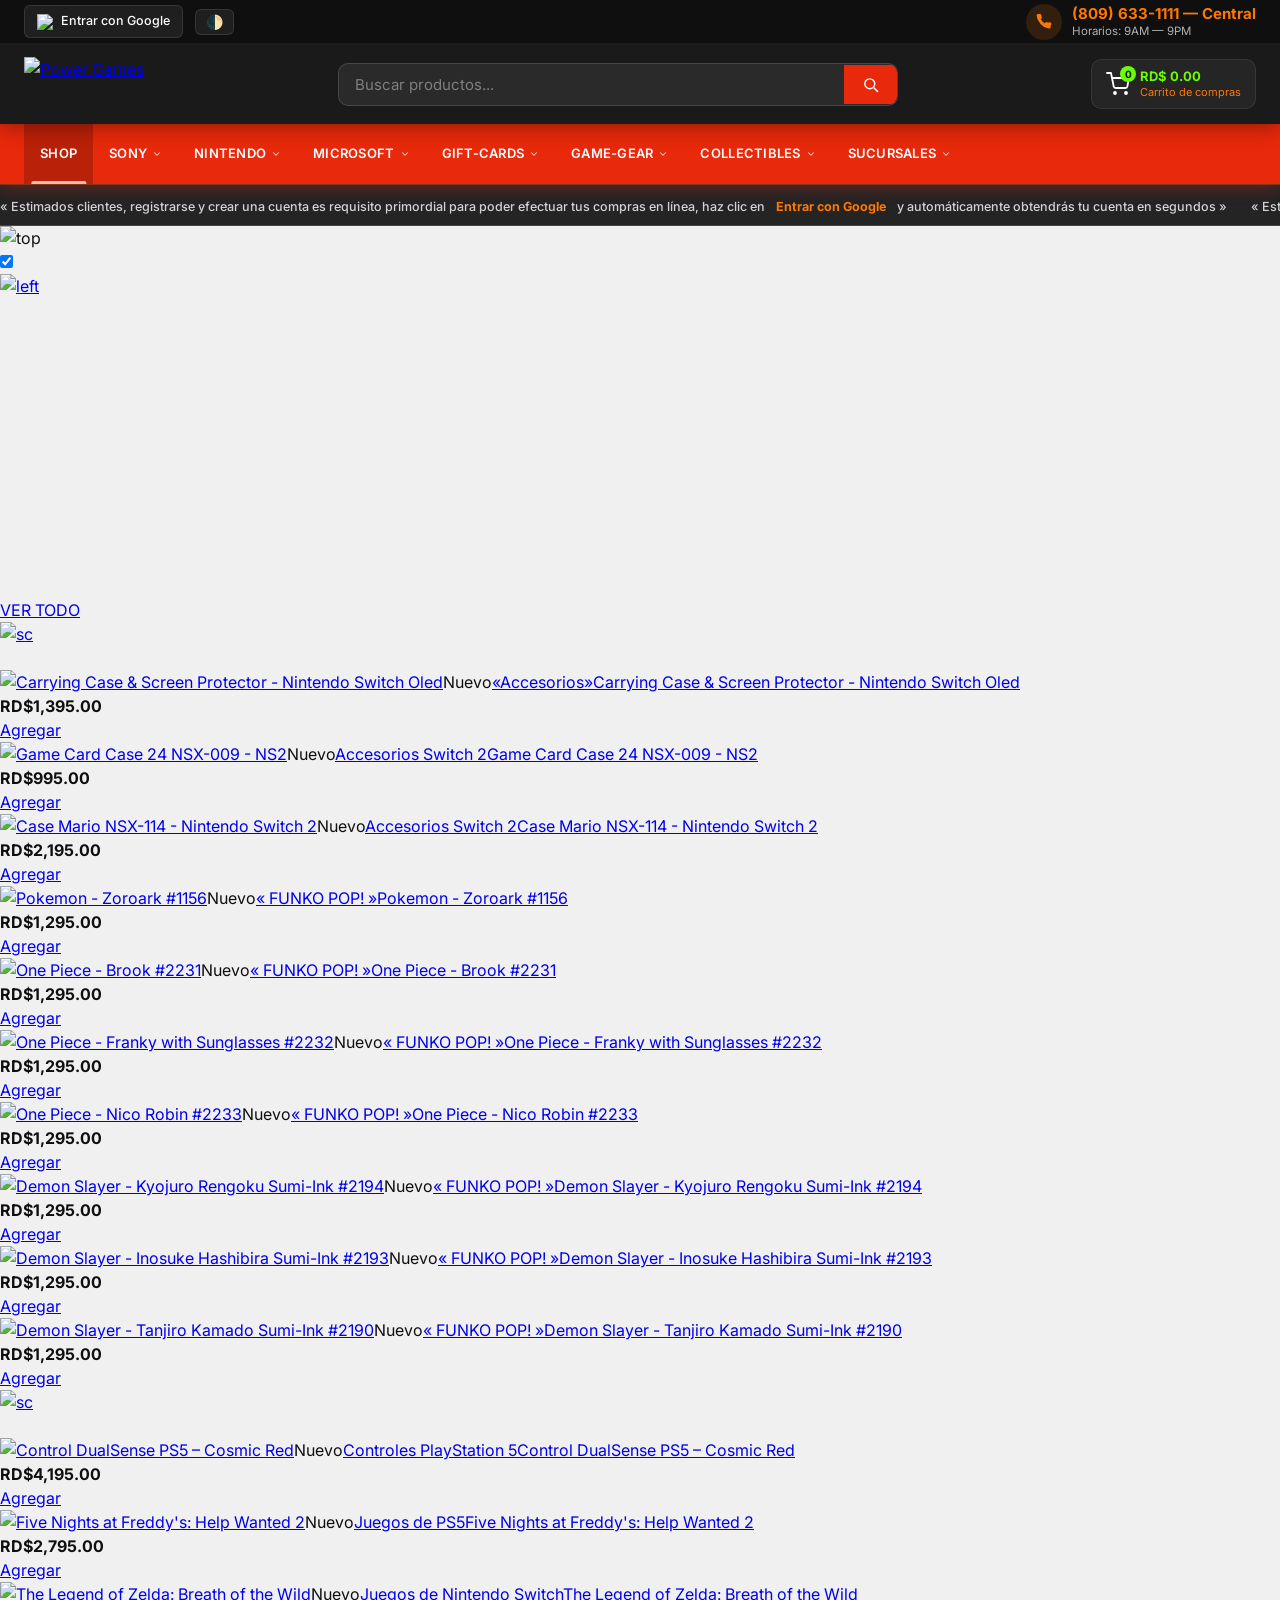
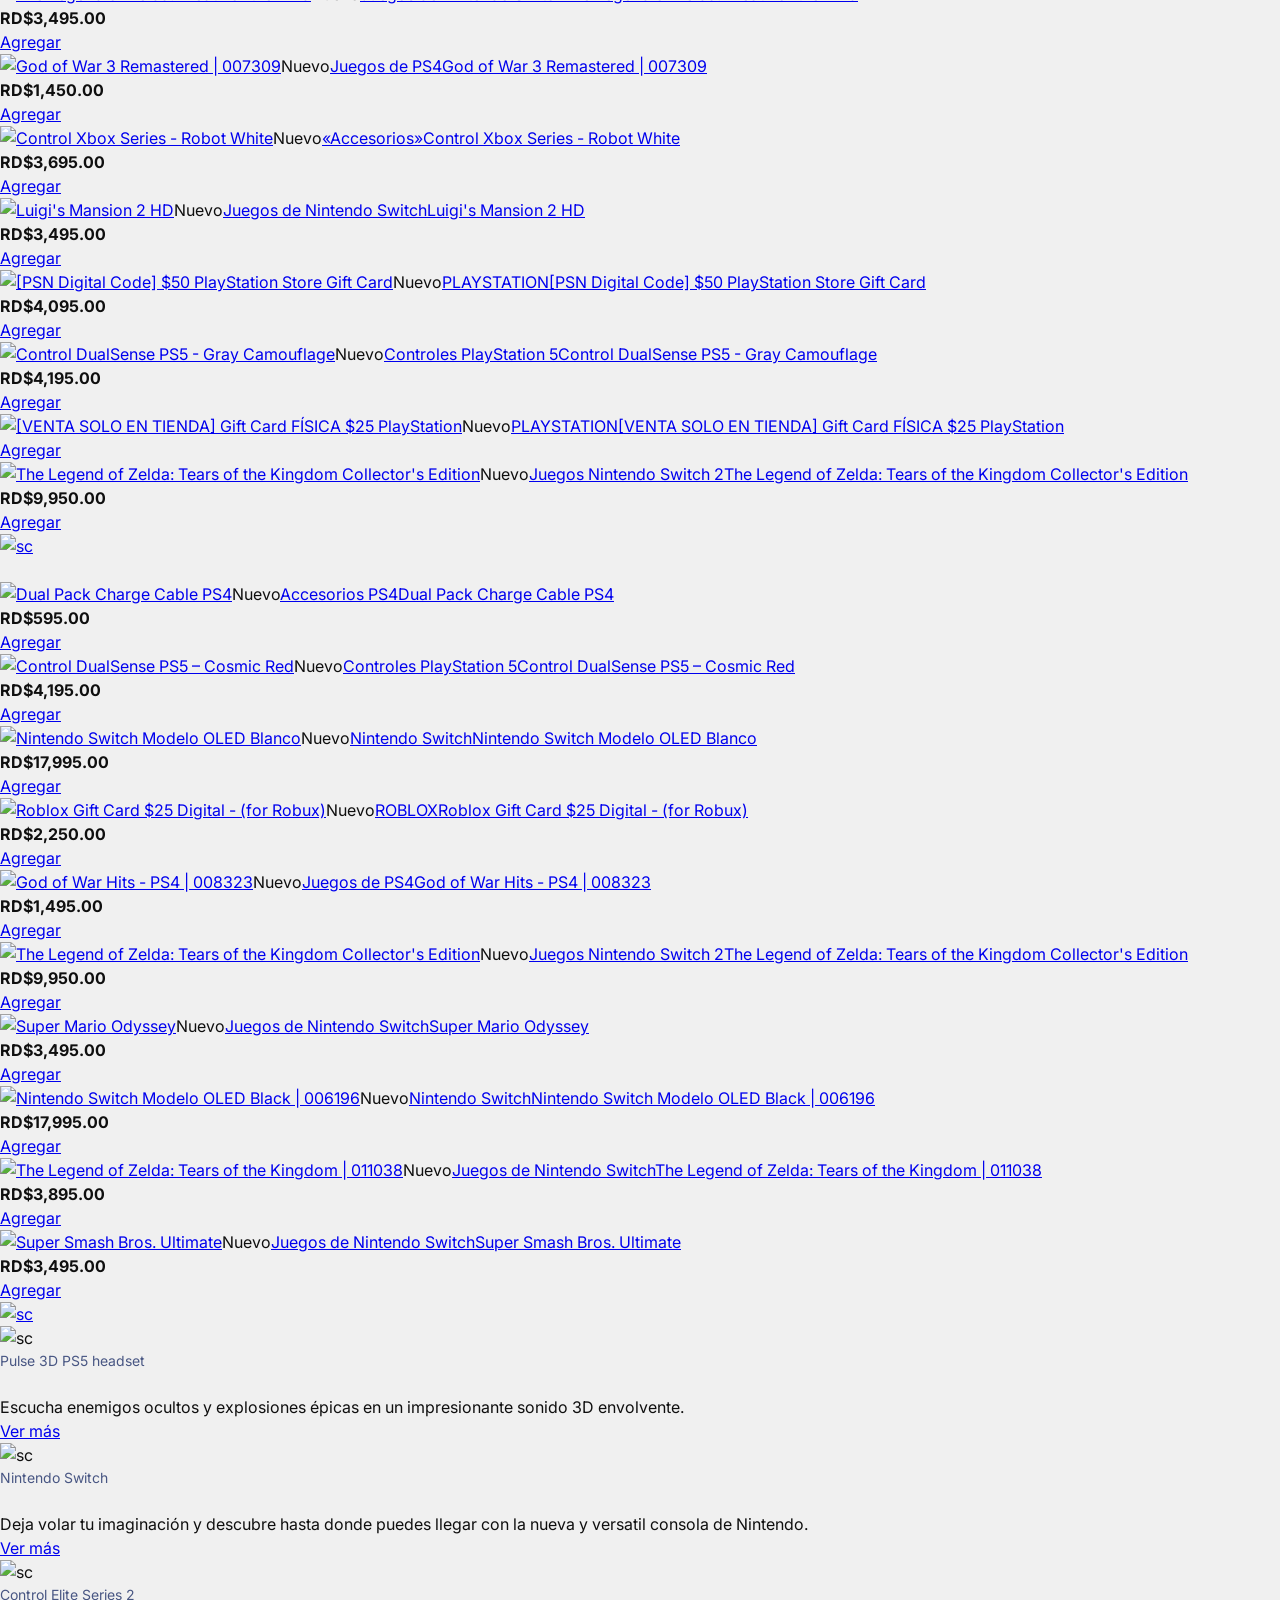
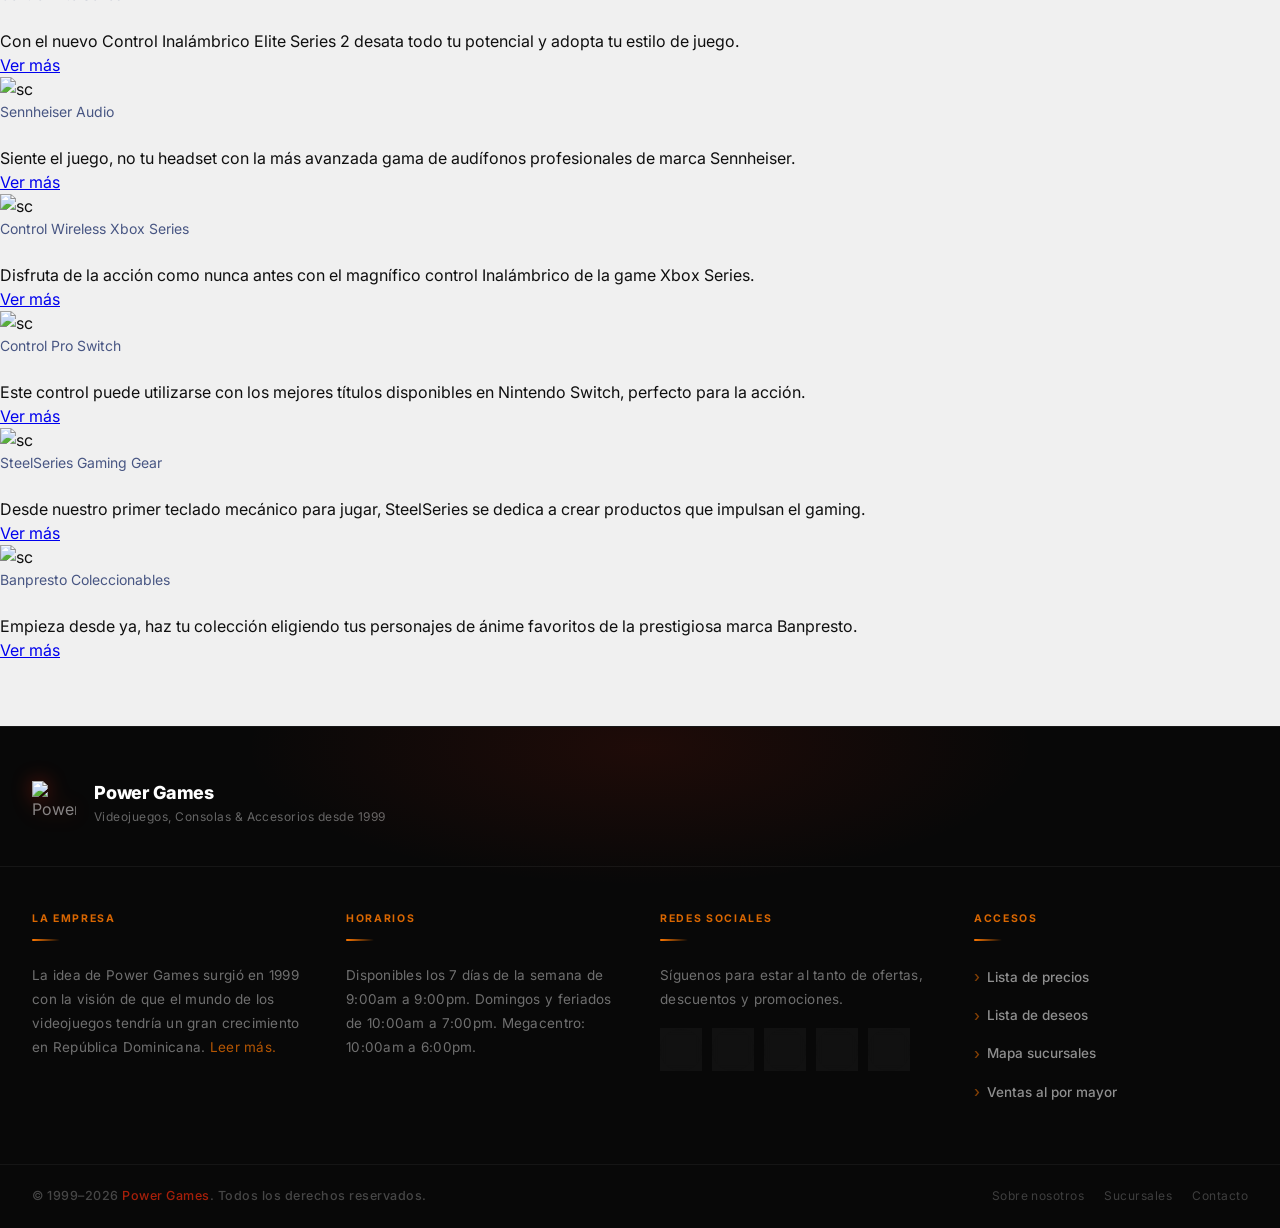
==== commit 17c6e471: "Add files via upload" ====
--- a/index.htm
+++ b/index.htm
@@ -44,19 +44,17 @@
   <link rel="apple-touch-icon" href="apple-touch-icon.png">
   <link rel="icon" type="image/x-icon" href="/favicon.ico">
 
-  <link rel="stylesheet" href="/.s/src/base.min.css" />
-  <link rel="stylesheet" href="/.s/src/layer7.min.css" />
-  <link rel="stylesheet" href="/.s/src/fancybox5/dist/css/fancybox5.min.css" />
-  <link rel="stylesheet" href="/.s/src/social.css" />
-  <link rel="stylesheet" href="/_st/shop.css?v=132026" />
-
-  <script src="/.s/src/jquery-3.6.0.min.js"></script>
-  <script src="/.s/src/uwnd.min.js"></script>
-  <script async type="module" src="/.s/src/fancybox5/dist/js/chunks/uFancy-runtime.min.js"></script>
-  <script async type="module" src="/.s/src/fancybox5/dist/js/vendors/fancybox5.min.js"></script>
-  <script type="module" src="/.s/src/fancybox5/dist/js/uFancy.min.js"></script>
-  <script src="/.s/src/shop_utils.js"></script>
-  <script src="/.s/src/shop.js"></script>
+  <link rel="stylesheet" href=".s/src/base.min.css" />
+  <link rel="stylesheet" href=".s/src/layer7.min.css" />
+  <link rel="stylesheet" href="https://cdn.jsdelivr.net/npm/@fancyapps/ui@5/dist/fancybox/fancybox.css" />
+  <link rel="stylesheet" href=".s/src/social.css" />
+  <link rel="stylesheet" href="_st/shop.css?v=132026" />
+
+  <script src=".s/src/jquery-3.6.0.min.js"></script>
+  <script src=".s/src/uwnd.min.js"></script>
+  <script src="https://cdn.jsdelivr.net/npm/@fancyapps/ui@5/dist/fancybox/fancybox.umd.js"></script>
+  <script src=".s/src/shop_utils.js"></script>
+  <script src=".s/src/shop.js"></script>
 
   <script>
     var _ucoz_uriId = 'shMain',
@@ -815,61 +813,131 @@
        FOOTER
     ============================================ */
     .site-footer {
-      background: linear-gradient(180deg, #0a0a0a 0%, #050505 100%);
-      border-top: 2px solid rgba(255,255,255,0.06);
+      background: #080808 !important;
+      background-color: #080808 !important;
+      border-top: 1px solid rgba(255, 255, 255, 0.06) !important;
       margin-top: 64px;
-      box-shadow: 0 -8px 32px rgba(0, 0, 0, 0.6);
+      position: relative;
+      overflow: hidden;
+      color: rgba(255,255,255,0.5) !important;
+    }
+
+    .site-footer::before {
+      content: '';
+      position: absolute;
+      top: -120px;
+      left: 50%;
+      transform: translateX(-50%);
+      width: 800px;
+      height: 280px;
+      background: radial-gradient(ellipse at center, rgba(232, 41, 11, 0.10) 0%, transparent 70%) !important;
+      pointer-events: none;
+    }
+
+    .footer-brand {
+      max-width: 1280px;
+      margin: 0 auto;
+      padding: 52px 32px 40px;
+      display: flex;
+      align-items: center;
+      gap: 18px;
+      background: transparent !important;
+      border-bottom: 1px solid rgba(255, 255, 255, 0.055) !important;
+    }
+
+    .footer-brand-logo {
+      width: 44px;
+      height: 44px;
+      object-fit: contain;
+      filter: drop-shadow(0 0 10px rgba(232, 41, 11, 0.45));
+    }
+
+    .footer-brand-text {
+      display: flex;
+      flex-direction: column;
+      gap: 2px;
+    }
+
+    .footer-brand-name {
+      font-size: 18px !important;
+      font-weight: 800 !important;
+      color: #fff !important;
+      letter-spacing: -0.01em;
+    }
+
+    .footer-brand-tagline {
+      font-size: 12px !important;
+      font-weight: 400 !important;
+      color: rgba(255,255,255,0.38) !important;
+      letter-spacing: 0.04em;
     }
 
     .footer-top {
       max-width: 1280px;
       margin: 0 auto;
-      padding: 56px 24px 48px;
-      display: grid;
+      padding: 44px 32px 48px;
+      display: grid !important;
       grid-template-columns: repeat(4, 1fr);
-      gap: 48px;
+      gap: 40px;
+      background: transparent !important;
+      background-color: transparent !important;
     }
 
     .footer-col {
       position: relative;
+      background: transparent !important;
+      background-color: transparent !important;
     }
 
     .footer-col h2 {
-      font-size: 12px;
-      font-weight: 800;
-      text-transform: uppercase;
-      letter-spacing: 0.12em;
-      color: var(--pg-orange);
-      margin-bottom: 20px;
+      font-size: 10.5px !important;
+      font-weight: 700 !important;
+      text-transform: uppercase !important;
+      letter-spacing: 0.16em !important;
+      color: rgba(255, 120, 0, 0.85) !important;
+      margin-bottom: 22px !important;
       position: relative;
-      padding-bottom: 12px;
+      padding-bottom: 14px !important;
+      background: transparent !important;
     }
 
     .footer-col h2::after {
-      content: '';
+      content: '' !important;
       position: absolute;
       bottom: 0;
       left: 0;
-      width: 24px;
-      height: 2px;
-      background: linear-gradient(90deg, var(--pg-orange) 0%, transparent 100%);
+      width: 28px;
+      height: 1.5px;
+      background: linear-gradient(90deg, var(--pg-orange) 0%, transparent 100%) !important;
+      border-radius: 2px;
     }
 
     .footer-col p {
-      font-size: 14px;
-      color: #b8b8b8;
-      line-height: 1.72;
-      font-weight: 400;
-      letter-spacing: 0.3px;
+      font-size: 13.5px !important;
+      color: rgba(255, 255, 255, 0.42) !important;
+      line-height: 1.78 !important;
+      font-weight: 400 !important;
+      letter-spacing: 0.02em;
     }
 
     .footer-col a {
-      color: #d0d0d0;
-      text-decoration: none;
-      transition: all var(--transition-fast);
+      color: rgba(255, 255, 255, 0.55) !important;
+      text-decoration: none !important;
+      transition: color 0.18s ease;
       position: relative;
       display: inline-block;
-    }
+      background: transparent !important;
+    }
+
+    .footer-col p a {
+      color: rgba(255, 120, 0, 0.7) !important;
+    }
+
+    .footer-col p a:hover {
+      color: var(--pg-orange) !important;
+    }
+
+    .footer-col p a::after { display: none !important; }
 
     .footer-col a::after {
       content: '';
@@ -877,13 +945,13 @@
       bottom: -2px;
       left: 0;
       width: 0;
-      height: 1.5px;
-      background: var(--pg-orange);
-      transition: width var(--transition-fast);
+      height: 1px;
+      background: linear-gradient(90deg, var(--pg-orange), transparent);
+      transition: width 0.2s ease;
     }
 
     .footer-col a:hover {
-      color: var(--pg-white);
+      color: rgba(255, 255, 255, 0.9) !important;
     }
 
     .footer-col a:hover::after {
@@ -891,113 +959,123 @@
     }
 
     .footer-col ul {
-      list-style: none;
+      list-style: none !important;
     }
 
     .footer-col ul li {
-      margin-bottom: 12px;
+      margin-bottom: 10px;
     }
 
     .footer-col ul li a {
-      font-size: 14px;
-      font-weight: 500;
-    }
+      font-size: 13.5px !important;
+      font-weight: 500 !important;
+      display: flex !important;
+      align-items: center;
+      gap: 7px;
+      padding: 4px 0;
+      color: rgba(255, 255, 255, 0.55) !important;
+    }
+
+    .footer-col ul li a::before {
+      content: '›';
+      font-size: 15px;
+      color: rgba(255, 120, 0, 0.5) !important;
+      transition: transform 0.18s ease, color 0.18s ease;
+      line-height: 1;
+      display: inline-block;
+    }
+
+    .footer-col ul li a:hover::before {
+      transform: translateX(3px);
+      color: var(--pg-orange) !important;
+    }
+
+    .footer-col ul li a::after { display: none !important; }
 
     .social-links {
       display: flex;
       flex-wrap: wrap;
-      gap: 12px;
-      margin-top: 16px;
+      gap: 10px;
+      margin-top: 18px;
     }
 
     .social-links a {
-      display: inline-flex;
+      display: inline-flex !important;
       align-items: center;
       justify-content: center;
-      width: 40px;
-      height: 40px;
-      background: rgba(255, 120, 0, 0.08);
-      border: 1px solid rgba(255, 120, 0, 0.2);
-      border-radius: 8px;
-      transition: all var(--transition-med);
-    }
+      width: 42px !important;
+      height: 42px !important;
+      background: rgba(255, 255, 255, 0.04) !important;
+      border: 1px solid rgba(255, 255, 255, 0.09) !important;
+      border-radius: 50% !important;
+      transition: all 0.22s ease;
+      backdrop-filter: blur(4px);
+    }
+
+    .social-links a::after { display: none !important; }
+    .social-links a::before { display: none !important; }
 
     .social-links a:hover {
-      background: rgba(255, 120, 0, 0.15);
-      border-color: rgba(255, 120, 0, 0.4);
+      background: rgba(232, 41, 11, 0.12) !important;
+      border-color: rgba(232, 41, 11, 0.4) !important;
       transform: translateY(-3px);
+      box-shadow: 0 6px 20px rgba(232, 41, 11, 0.2);
     }
 
     .social-links img {
-      width: 24px;
-      height: 24px;
+      width: 22px !important;
+      height: 22px !important;
+      filter: brightness(0.75) grayscale(0.3);
+      transition: filter 0.22s ease;
+    }
+
+    .social-links a:hover img {
+      filter: brightness(1) grayscale(0);
     }
 
     .footer-bottom {
-      border-top: 1px solid rgba(255,255,255,0.04);
-      padding: 24px 24px;
+      border-top: 1px solid rgba(255, 255, 255, 0.05) !important;
+      padding: 22px 32px;
       max-width: 1280px;
       margin: 0 auto;
-      display: flex;
-      align-items: center;
-      justify-content: center;
-      background: rgba(0, 0, 0, 0.4);
+      display: flex !important;
+      align-items: center;
+      justify-content: space-between;
+      background: transparent !important;
+      background-color: transparent !important;
     }
 
     .footer-copy {
-      font-size: 13px;
-      color: var(--pg-orange);
-      font-weight: 700;
-      letter-spacing: 0.5px;
+      font-size: 12.5px !important;
+      color: rgba(255, 255, 255, 0.25) !important;
+      font-weight: 500 !important;
+      letter-spacing: 0.04em;
+    }
+
+    .footer-copy span {
+      color: rgba(232, 41, 11, 0.7) !important;
+    }
+
+    .footer-bottom-links {
+      display: flex;
+      gap: 20px;
+    }
+
+    .footer-bottom-links a {
+      font-size: 12px !important;
+      color: rgba(255,255,255,0.22) !important;
+      text-decoration: none !important;
+      letter-spacing: 0.04em;
+      transition: color 0.18s ease;
+    }
+
+    .footer-bottom-links a:hover {
+      color: rgba(255,255,255,0.55) !important;
     }
 
     @media (prefers-color-scheme: light) {
       .site-footer {
-        background: linear-gradient(180deg, #f8f8f8 0%, #f0f0f0 100%);
-        border-top: 2px solid rgba(232, 41, 11, 0.15);
-      }
-
-      .footer-col h2 {
-        color: var(--pg-red);
-      }
-
-      .footer-col h2::after {
-        background: linear-gradient(90deg, var(--pg-red) 0%, transparent 100%);
-      }
-
-      .footer-col p {
-        color: #2a2a2a;
-      }
-
-      .footer-col a {
-        color: #1a1a1a;
-      }
-
-      .footer-col a:hover {
-        color: var(--pg-red);
-      }
-
-      .footer-col a:hover::after {
-        background: var(--pg-red);
-      }
-
-      .social-links a {
-        background: rgba(232, 41, 11, 0.08);
-        border-color: rgba(232, 41, 11, 0.25);
-      }
-
-      .social-links a:hover {
-        background: rgba(232, 41, 11, 0.16);
-        border-color: rgba(232, 41, 11, 0.5);
-      }
-
-      .footer-bottom {
-        background: rgba(232, 41, 11, 0.04);
-        border-top: 1px solid rgba(232, 41, 11, 0.1);
-      }
-
-      .footer-copy {
-        color: var(--pg-red);
+        background: #080808 !important;
       }
     }
 
@@ -1007,6 +1085,15 @@
     @media (max-width: 1024px) {
       .footer-top {
         grid-template-columns: repeat(2, 1fr);
+      }
+      .footer-brand {
+        padding: 40px 24px 32px;
+      }
+      .footer-top {
+        padding: 36px 24px 40px;
+      }
+      .footer-bottom {
+        padding: 20px 24px;
       }
     }
 
@@ -1106,15 +1193,25 @@
         display: none;
       }
 
+      .footer-brand {
+        padding: 32px 16px 24px;
+      }
+
       .footer-top {
         grid-template-columns: 1fr;
         gap: 24px;
+        padding: 28px 16px 36px;
       }
 
       .footer-bottom {
         flex-direction: column;
         gap: 10px;
         text-align: center;
+        padding: 18px 16px;
+      }
+
+      .footer-bottom-links {
+        gap: 14px;
       }
 
       .page-content {
@@ -1315,7 +1412,7 @@
   <!-- Mobile Menu -->
   <div class="nav-mobile-menu" id="mobileMenu" role="dialog" aria-label="Menú móvil">
     <div class="mobile-nav-item">
-      <a href="/" onclick="return false;">Shop</a>
+      <a href="https://sircam-html.github.io/powergames/">Shop</a>
     </div>
 
     <div class="mobile-nav-item" onclick="toggleMobileSubmenu(this)">
@@ -1631,7 +1728,14 @@
   <!-- ============================================
        FOOTER
   ============================================ -->
-  <footer class="site-footer">
+  <footer class="site-footer" id="site-footer">
+    <div class="footer-brand">
+      <img class="footer-brand-logo" src="//cdn.jsdelivr.net/gh/sircam-html/ipfs.pg@main/brand/pg-logo.webp" alt="Power Games" />
+      <div class="footer-brand-text">
+        <span class="footer-brand-name">Power Games</span>
+        <span class="footer-brand-tagline">Videojuegos, Consolas &amp; Accesorios desde 1999</span>
+      </div>
+    </div>
     <div class="footer-top">
       <div class="footer-col">
         <h2>La empresa</h2>
@@ -1645,19 +1749,19 @@
         <h2>Redes sociales</h2>
         <p>Síguenos para estar al tanto de ofertas, descuentos y promociones.</p>
         <div class="social-links">
-          <a href="https://www.instagram.com/powergames_rd/" target="_blank" rel="noopener noreferrer">
+          <a href="https://www.instagram.com/powergames_rd/" target="_blank" rel="noopener noreferrer" title="Instagram">
             <img src="//cdn.jsdelivr.net/gh/sircam-html/ipfs.pg@main/store-front/dwn/instagram-logo-btn.webp" alt="Instagram" />
           </a>
-          <a href="https://www.facebook.com/PowerGamesEnLinea/" target="_blank" rel="noopener noreferrer">
+          <a href="https://www.facebook.com/PowerGamesEnLinea/" target="_blank" rel="noopener noreferrer" title="Facebook">
             <img src="//cdn.jsdelivr.net/gh/sircam-html/ipfs.pg@main/store-front/dwn/facebook-logo-btn.webp" alt="Facebook" />
           </a>
-          <a href="https://wa.me/18092550108" target="_blank" rel="noopener noreferrer">
+          <a href="https://wa.me/18092550108" target="_blank" rel="noopener noreferrer" title="WhatsApp">
             <img src="//cdn.jsdelivr.net/gh/sircam-html/ipfs.pg@main/store-front/dwn/whatsapp-logo-btn.webp" alt="WhatsApp" />
           </a>
-          <a href="https://x.com/powergamesrd" target="_blank" rel="noopener noreferrer">
+          <a href="https://x.com/powergamesrd" target="_blank" rel="noopener noreferrer" title="X / Twitter">
             <img src="//cdn.jsdelivr.net/gh/sircam-html/ipfs.pg@main/store-front/dwn/x-twitter-logo-btn.webp" alt="X / Twitter" />
           </a>
-          <a href="https://maps.app.goo.gl/pYJVZvT5M3rKp7PE6" target="_blank" rel="noopener noreferrer">
+          <a href="https://maps.app.goo.gl/pYJVZvT5M3rKp7PE6" target="_blank" rel="noopener noreferrer" title="Google Business">
             <img src="//cdn.jsdelivr.net/gh/sircam-html/ipfs.pg@main/store-front/dwn/google-logo-btn.webp" alt="Google Business" />
           </a>
         </div>
@@ -1673,7 +1777,12 @@
       </div>
     </div>
     <div class="footer-bottom">
-      <span class="footer-copy">&copy; 1999-2026, Power Games</span>
+      <span class="footer-copy">&copy; 1999&ndash;2026 <span>Power Games</span>. Todos los derechos reservados.</span>
+      <div class="footer-bottom-links">
+        <a href="/index/0-2">Sobre nosotros</a>
+        <a href="/index/0-19">Sucursales</a>
+        <a href="https://wa.me/18092550108" target="_blank" rel="noopener noreferrer">Contacto</a>
+      </div>
     </div>
   </footer>
 
@@ -1838,6 +1947,6 @@
  </footer>
  </div>
 
-</body>
+<script src="https://replit-cdn.com/replit-pill/replit-pill.global.js" data-repl-id="afbb24a7-4455-43a7-ab03-239152cd1951"></script></body>
 </html>
 
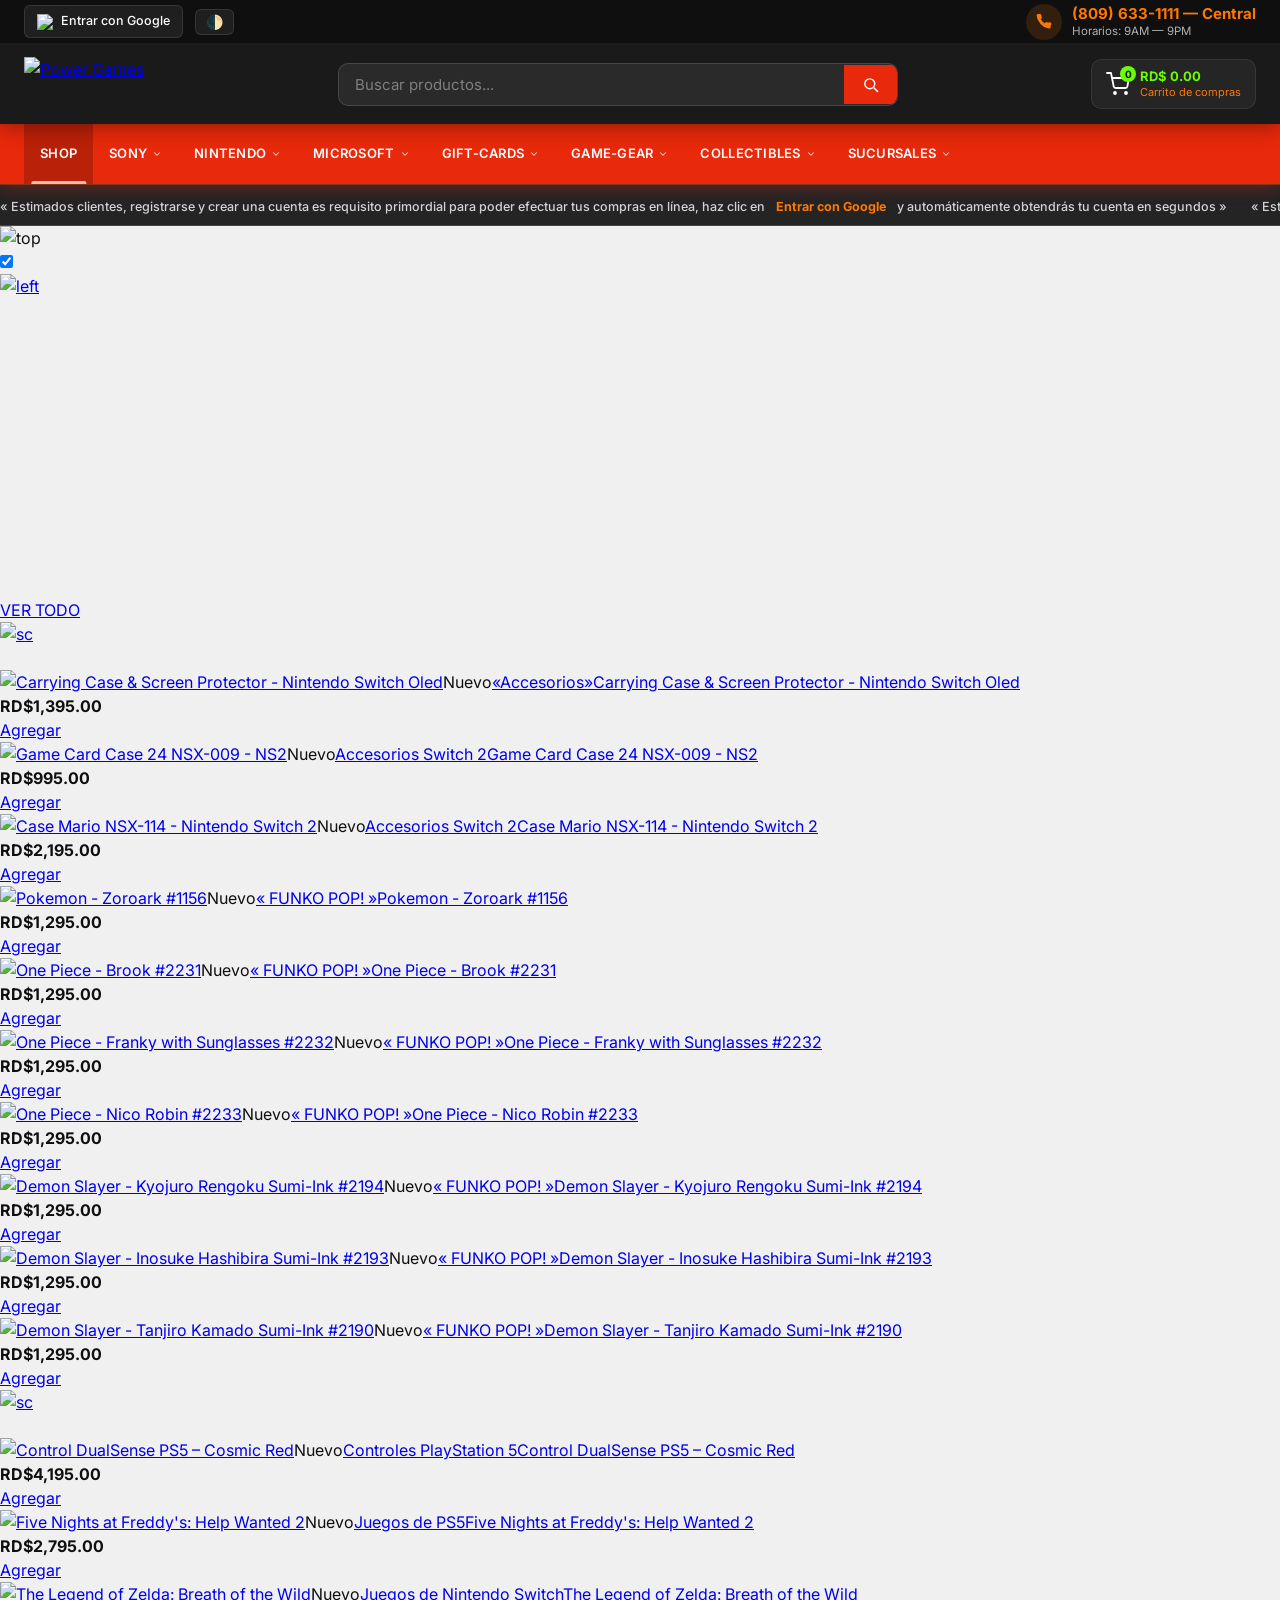
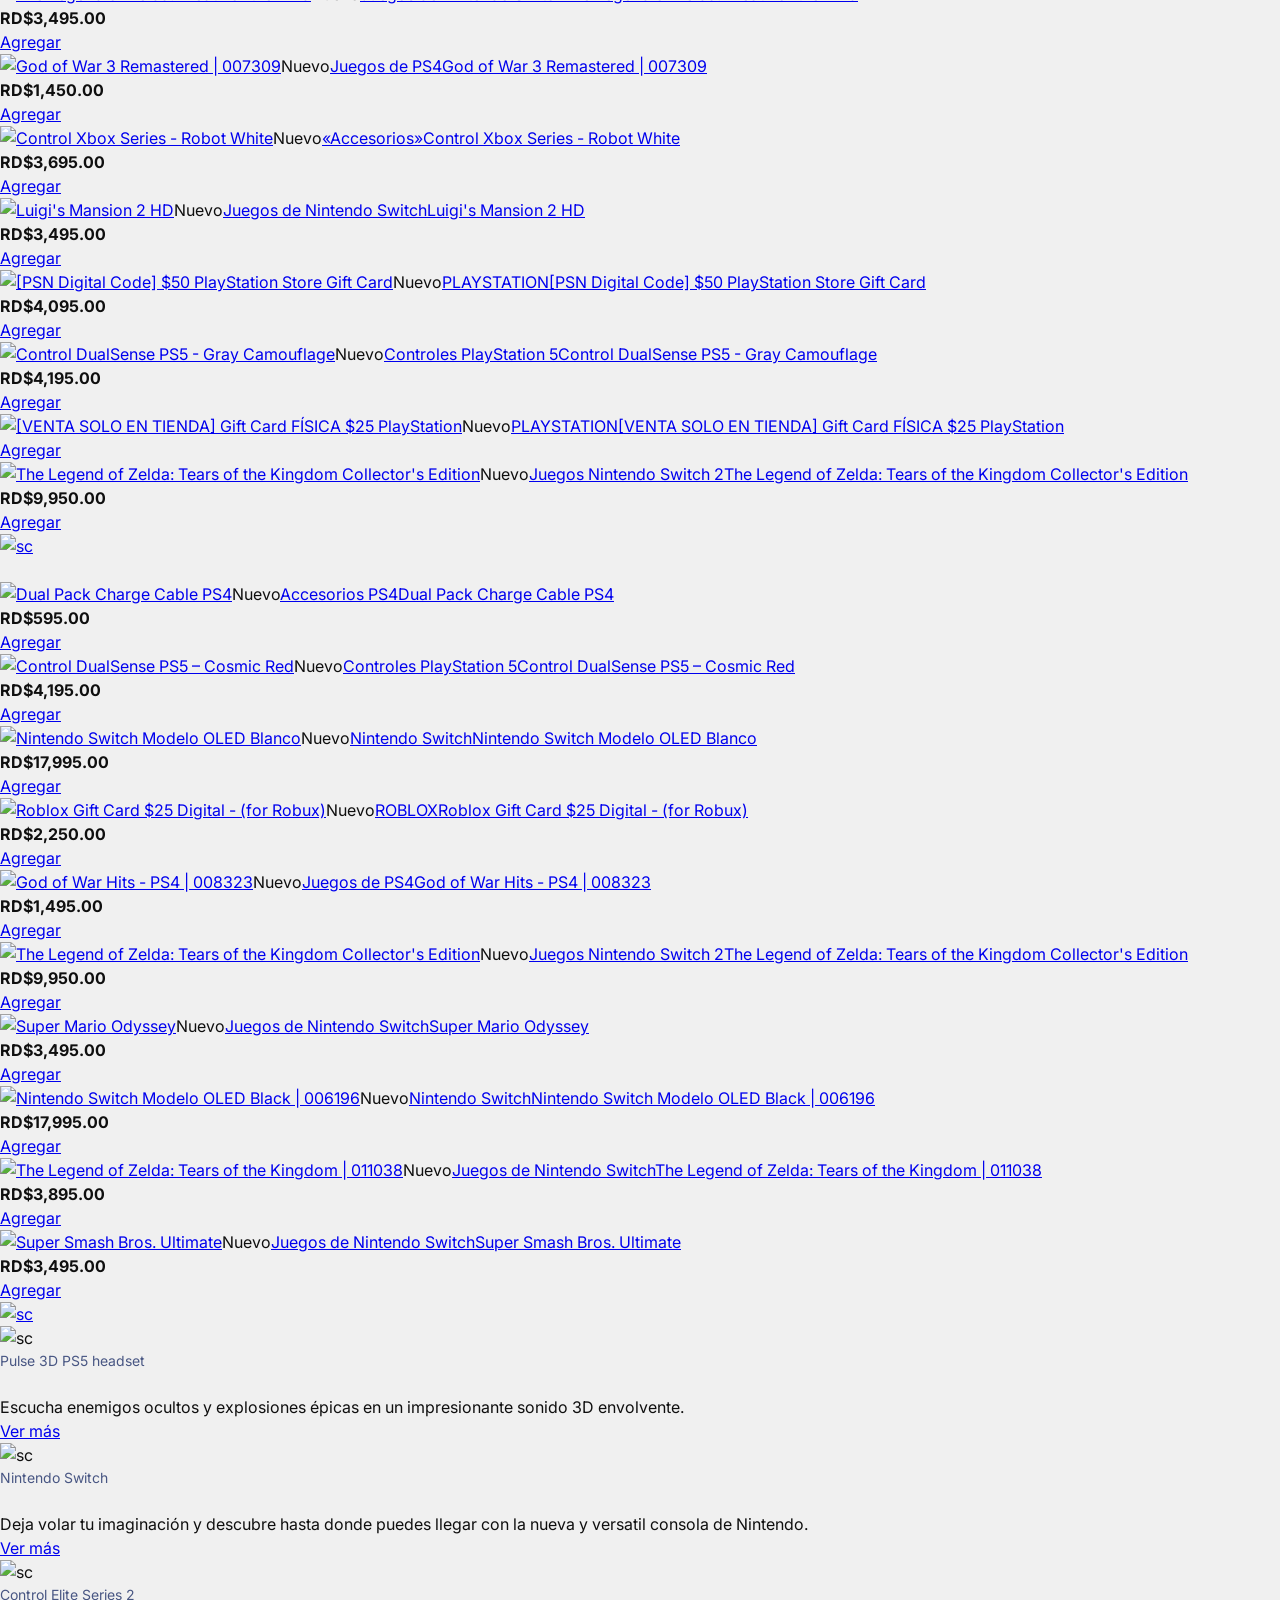
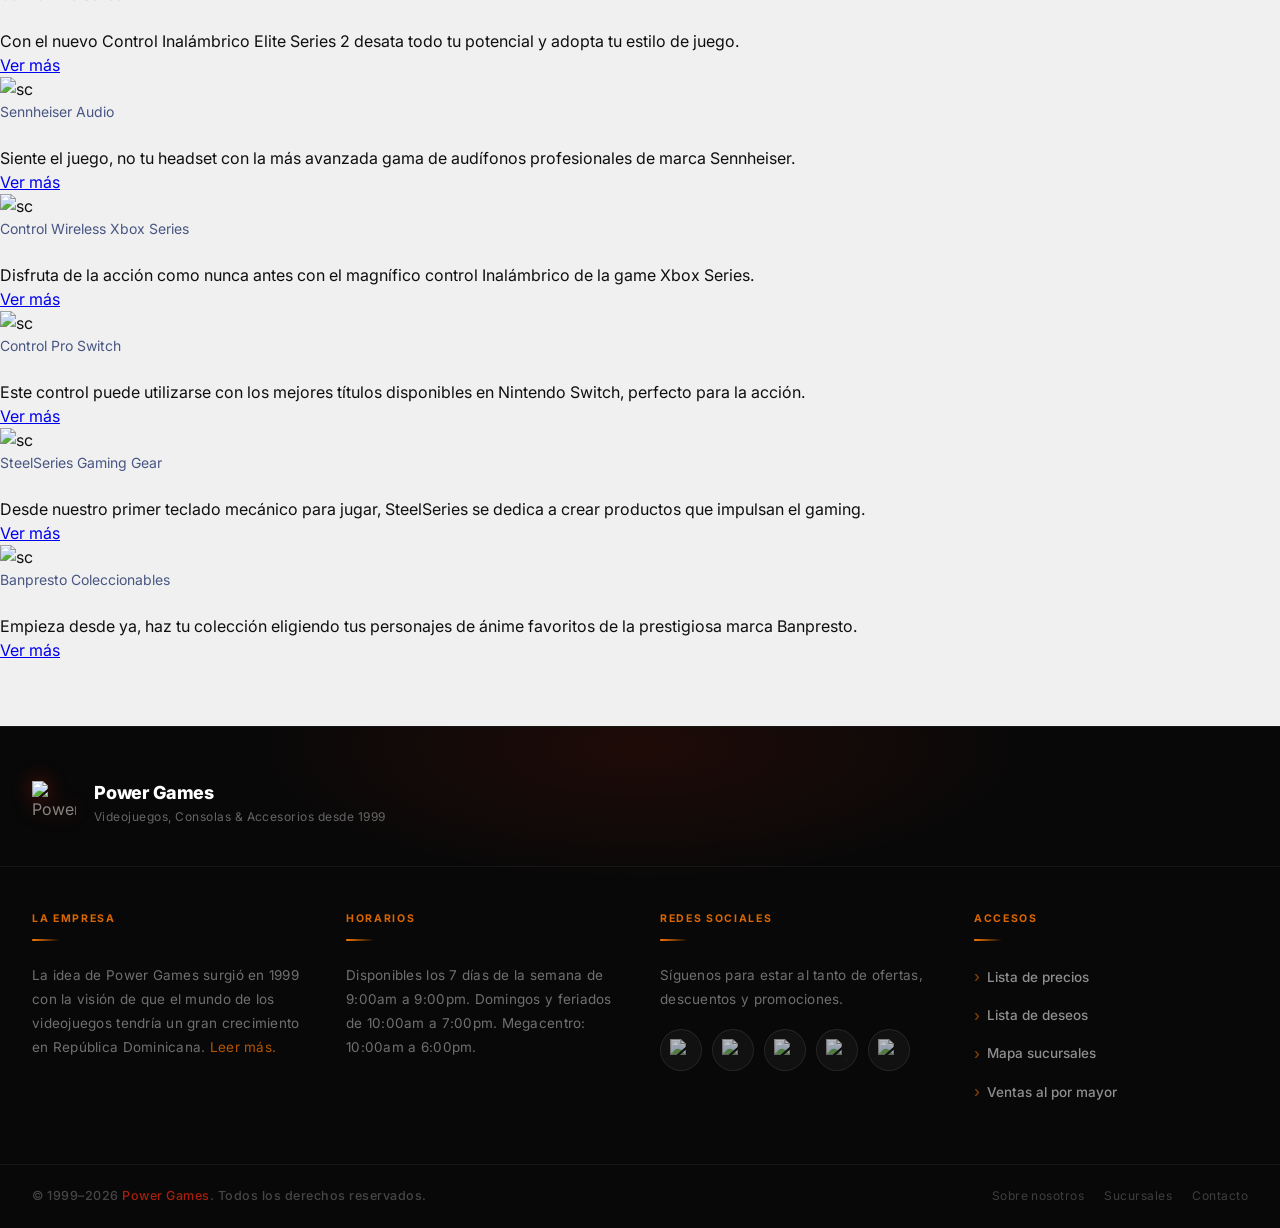
==== commit 3a392e53: "Add files via upload" ====
--- a/index.htm
+++ b/index.htm
@@ -26,13 +26,13 @@
   <link rel="preload" as="style" href="//cdn.jsdelivr.net/gh/sircam-html/ipfs.pg@main/static-data/pe-media-swap-icons.min.css" fetchpriority="highest"/>
   <link rel="preload" as="image" href="//cdn.jsdelivr.net/gh/sircam-html/ipfs.pg@main/showcase/jbl-left-.webp" fetchpriority="high">
   <link rel="preload" as="image" href="//cdn.jsdelivr.net/gh/sircam-html/ipfs.pg@main/showcase/jbl-on-top.webp" fetchpriority="high">
-  <link rel="preload" as="style" href="//cdn.jsdelivr.net/gh/sircam-html/ipfs.pg@main/static-data/main_css.min.css" fetchpriority="highest"/>
+  <link rel="preload" as="style" href="//cdn.jsdelivr.net/gh/sircam-html/ipfs.pg@main/static-data/main_bgcss.min.css" fetchpriority="highest"/>
   <link rel="preload" as="image" href="//cdn.jsdelivr.net/gh/sircam-html/ipfs.pg@main/slider/aviso-importante.webp" fetchpriority="high">
   <link rel="preload" as="image" href="//cdn.jsdelivr.net/gh/sircam-html/ipfs.pg@main/slider/steelseries-gear-sghy.webp" fetchpriority="high">
   <link rel="preload" as="image" href="//cdn.jsdelivr.net/gh/sircam-html/ipfs.pg@main/slider/repair-console-sghy.webp" fetchpriority="high">
   <link rel="preload" as="image" href="//cdn.jsdelivr.net/gh/sircam-html/ipfs.pg@main/showcase/loading-media-ai.webp" fetchpriority="high">
 
-  <link type="text/css" rel="stylesheet" href="//cdn.jsdelivr.net/gh/sircam-html/ipfs.pg@main/static-data/main_css.min.css" />
+  <link type="text/css" rel="stylesheet" href="//cdn.jsdelivr.net/gh/sircam-html/ipfs.pg@main/static-data/main_bgcss.min.css" />
   <link rel="stylesheet" href="//cdn.jsdelivr.net/gh/sircam-html/ipfs.pg@main/static-data/font-awesome-4.3-custom.min.css">
   <link rel='stylesheet' href="//cdn.jsdelivr.net/gh/sircam-html/ipfs.pg@main/static-data/fonts-googleapis.swap.min.css">
   <link rel="stylesheet" href="//cdn.jsdelivr.net/gh/sircam-html/ipfs.pg@main/static-data/pe-media-swap-icons.min.css">
@@ -1946,7 +1946,5 @@
 <!-- DarkMode BTN -->   
  </footer>
  </div>
-
-<script src="https://replit-cdn.com/replit-pill/replit-pill.global.js" data-repl-id="afbb24a7-4455-43a7-ab03-239152cd1951"></script></body>
 </html>
 
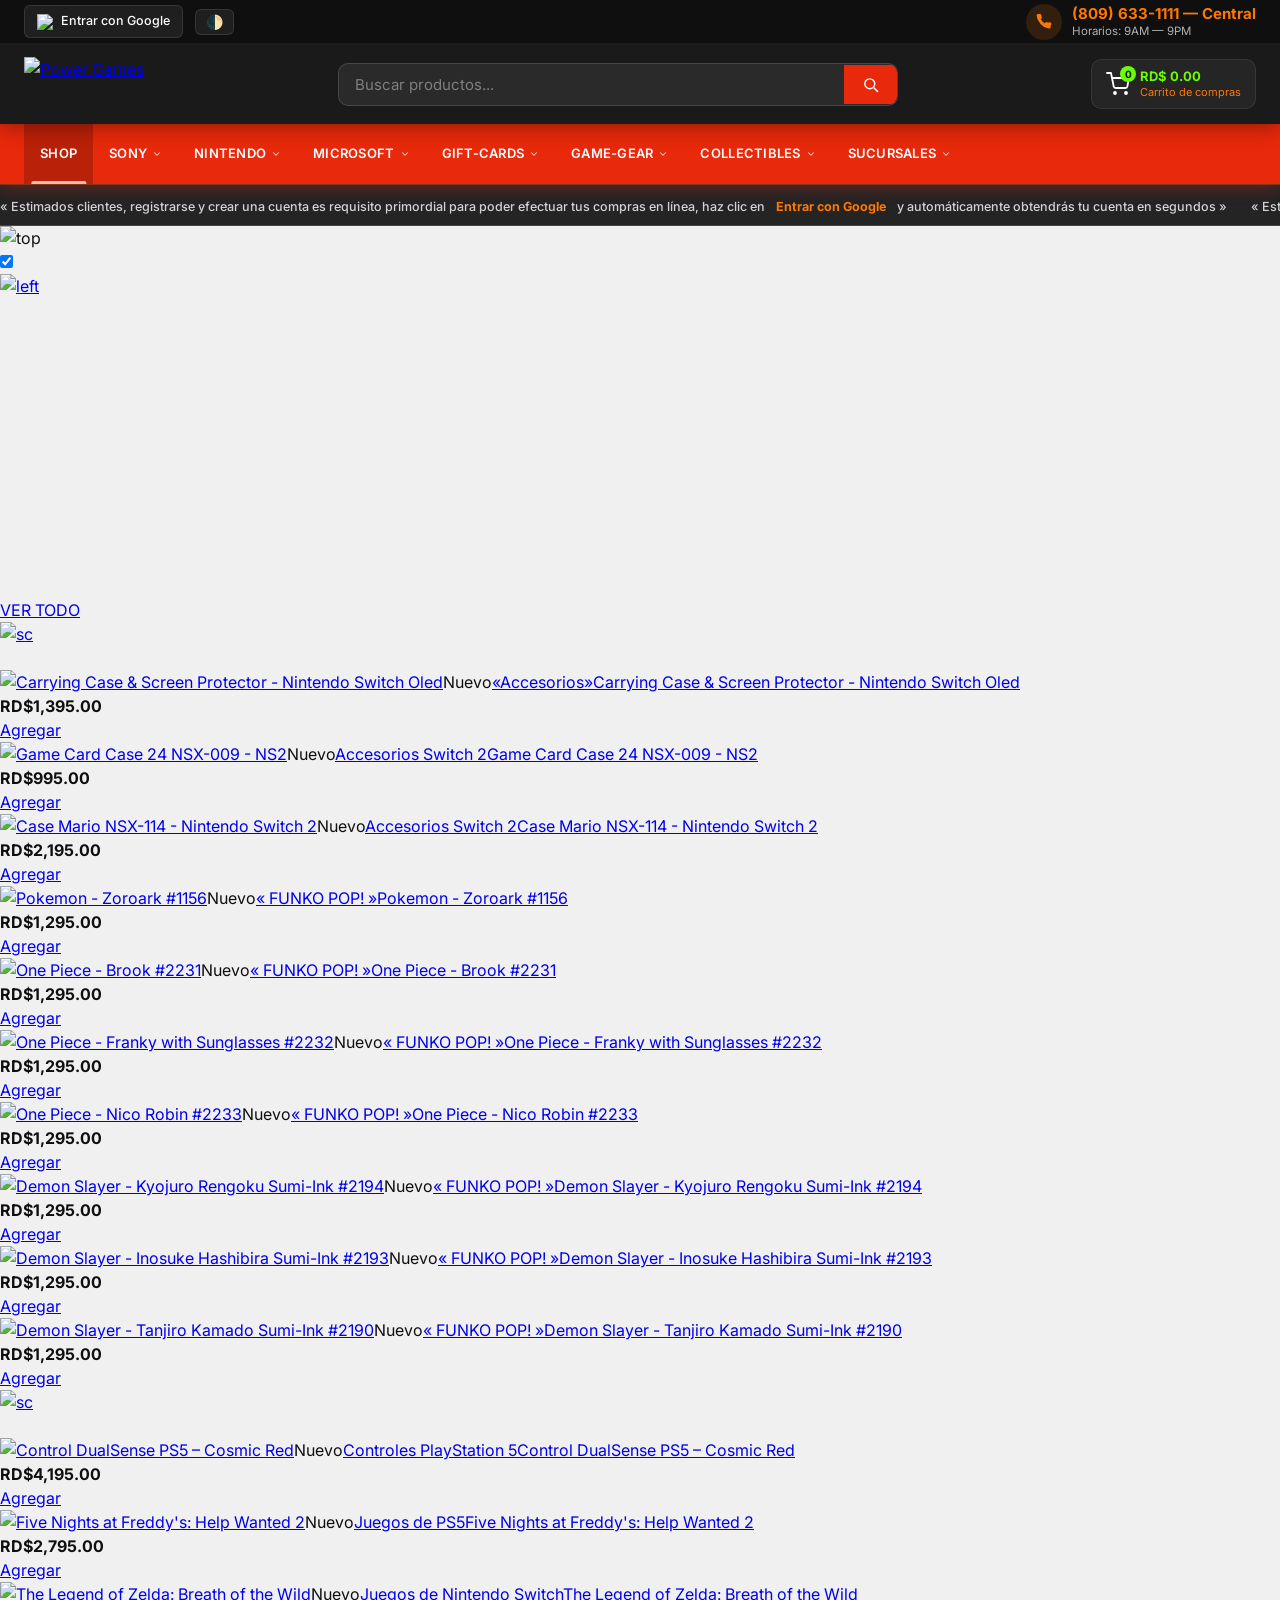
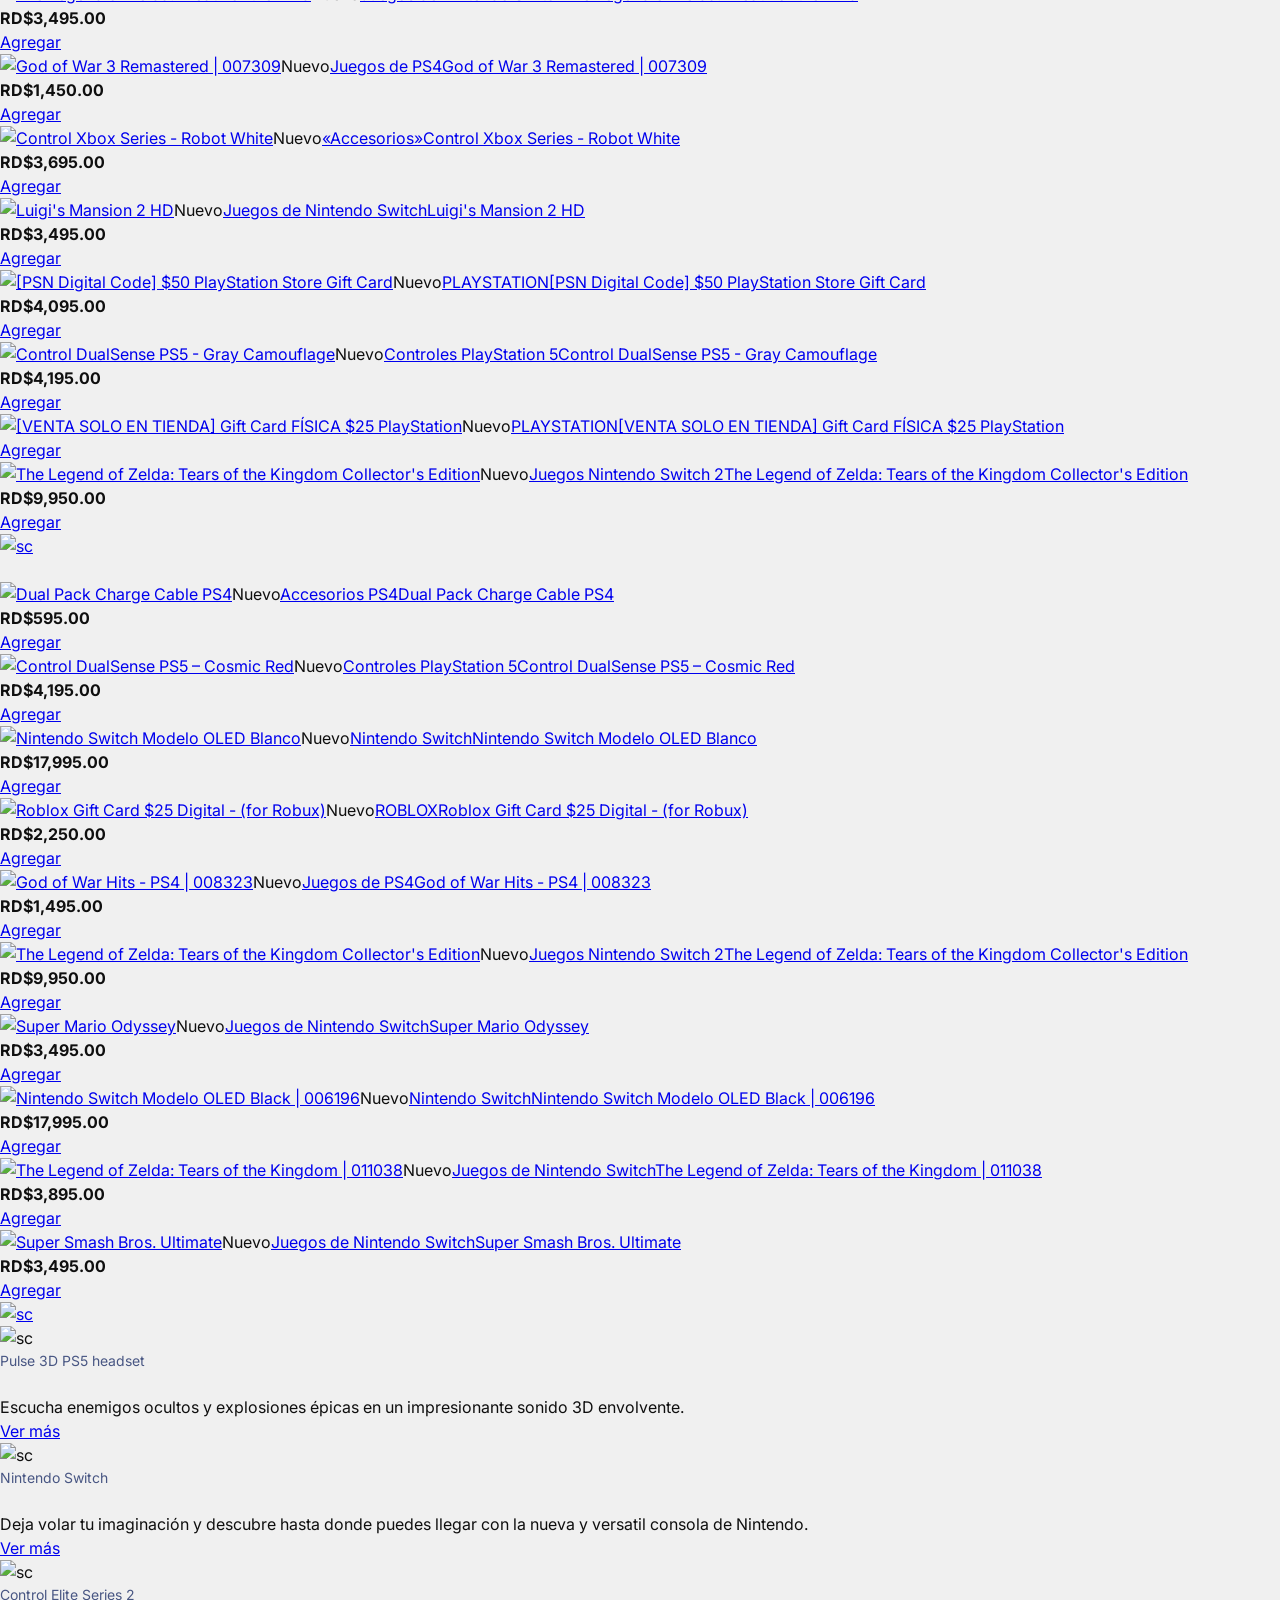
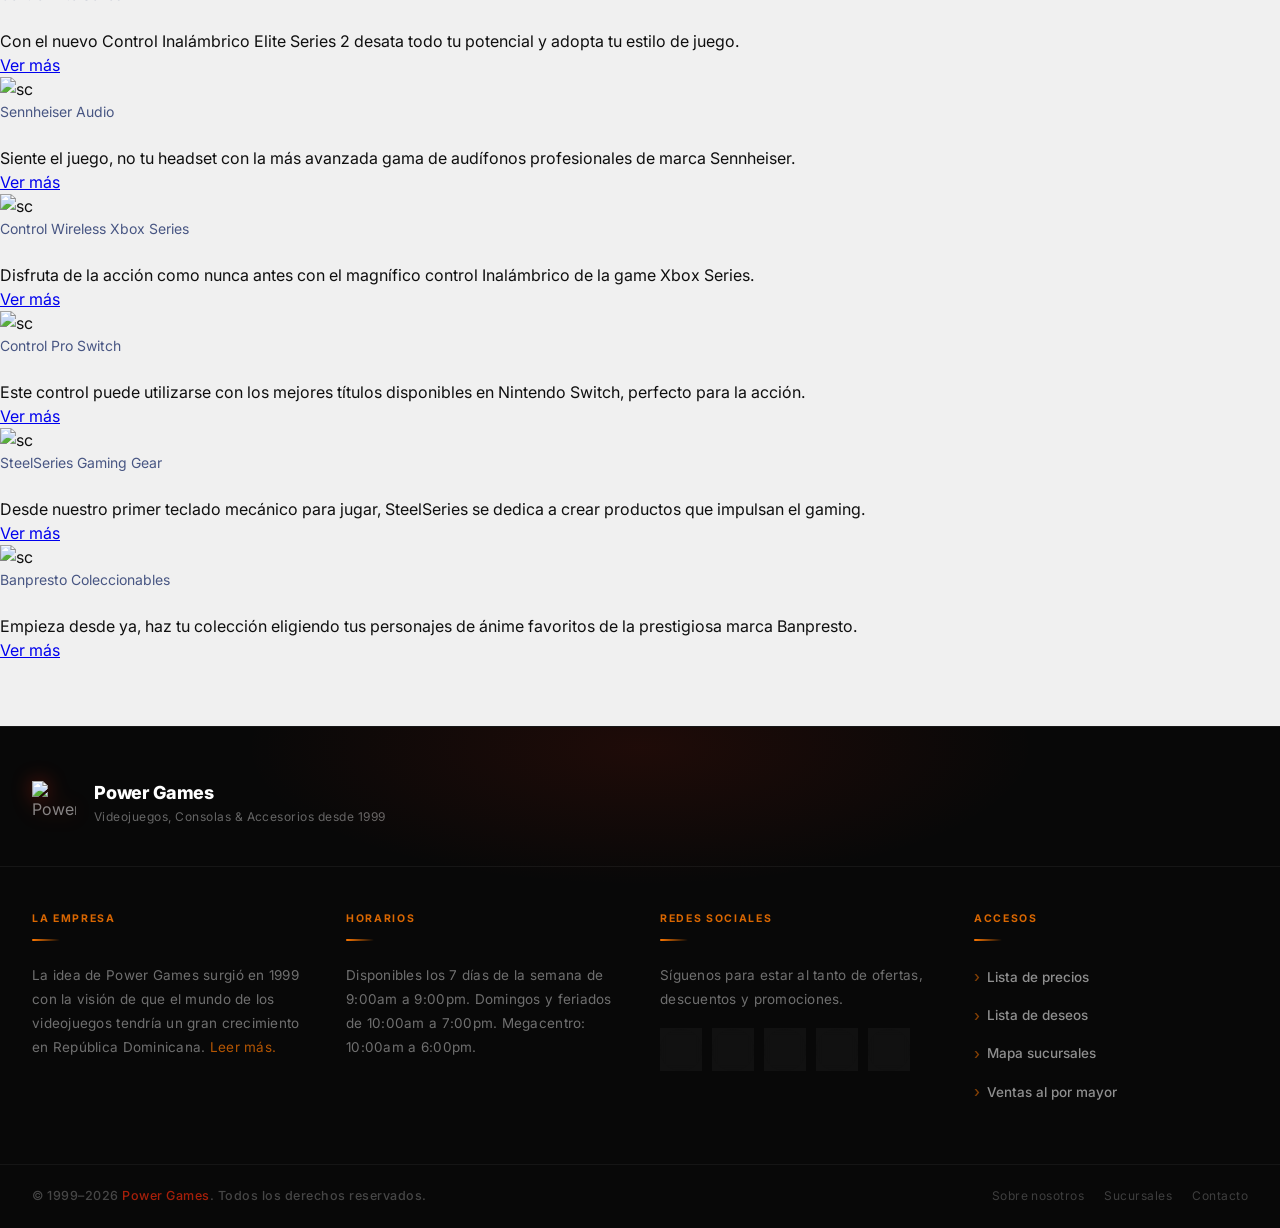
==== commit 1d439be0: "Update index.htm" ====
--- a/index.htm
+++ b/index.htm
@@ -1097,7 +1097,7 @@
       }
     }
 
-    @media (max-width: 860px) {
+    @media (max-width: 960px) {
       :root {
         --header-height: 64px;
       }
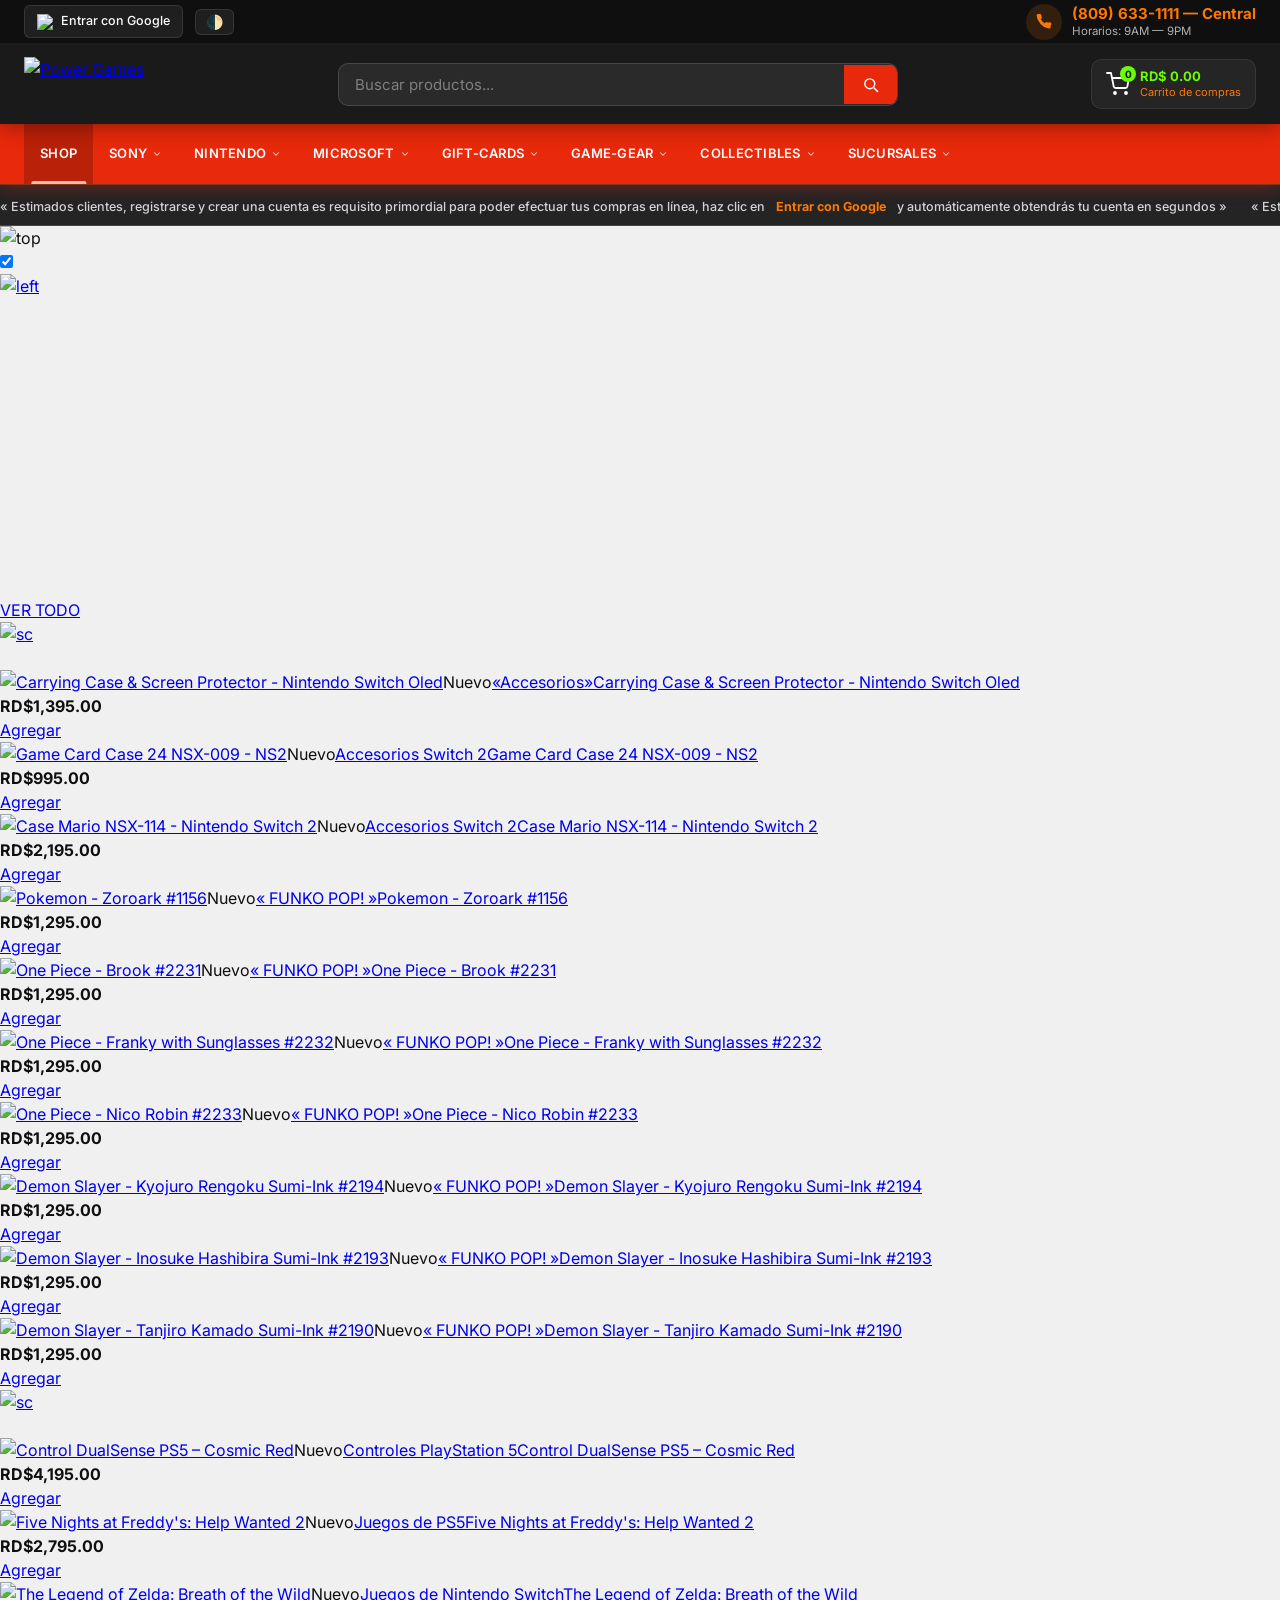
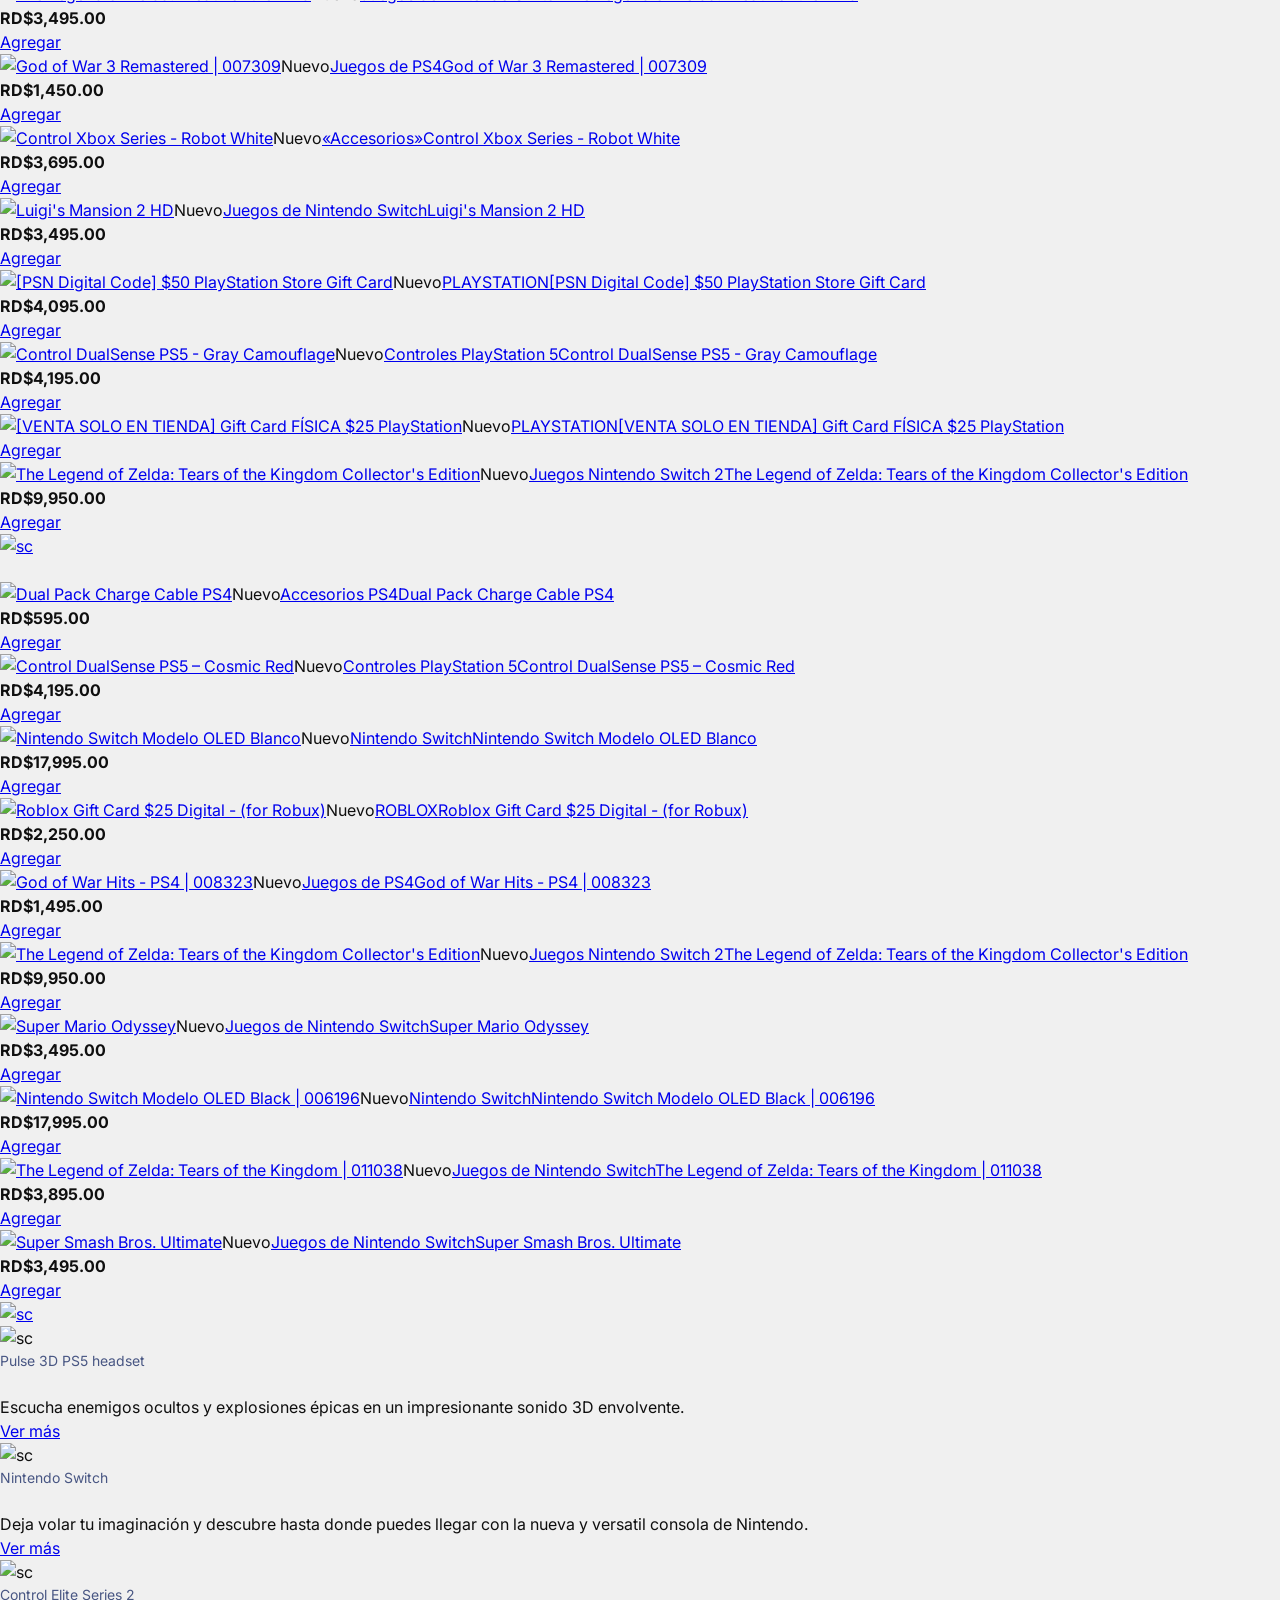
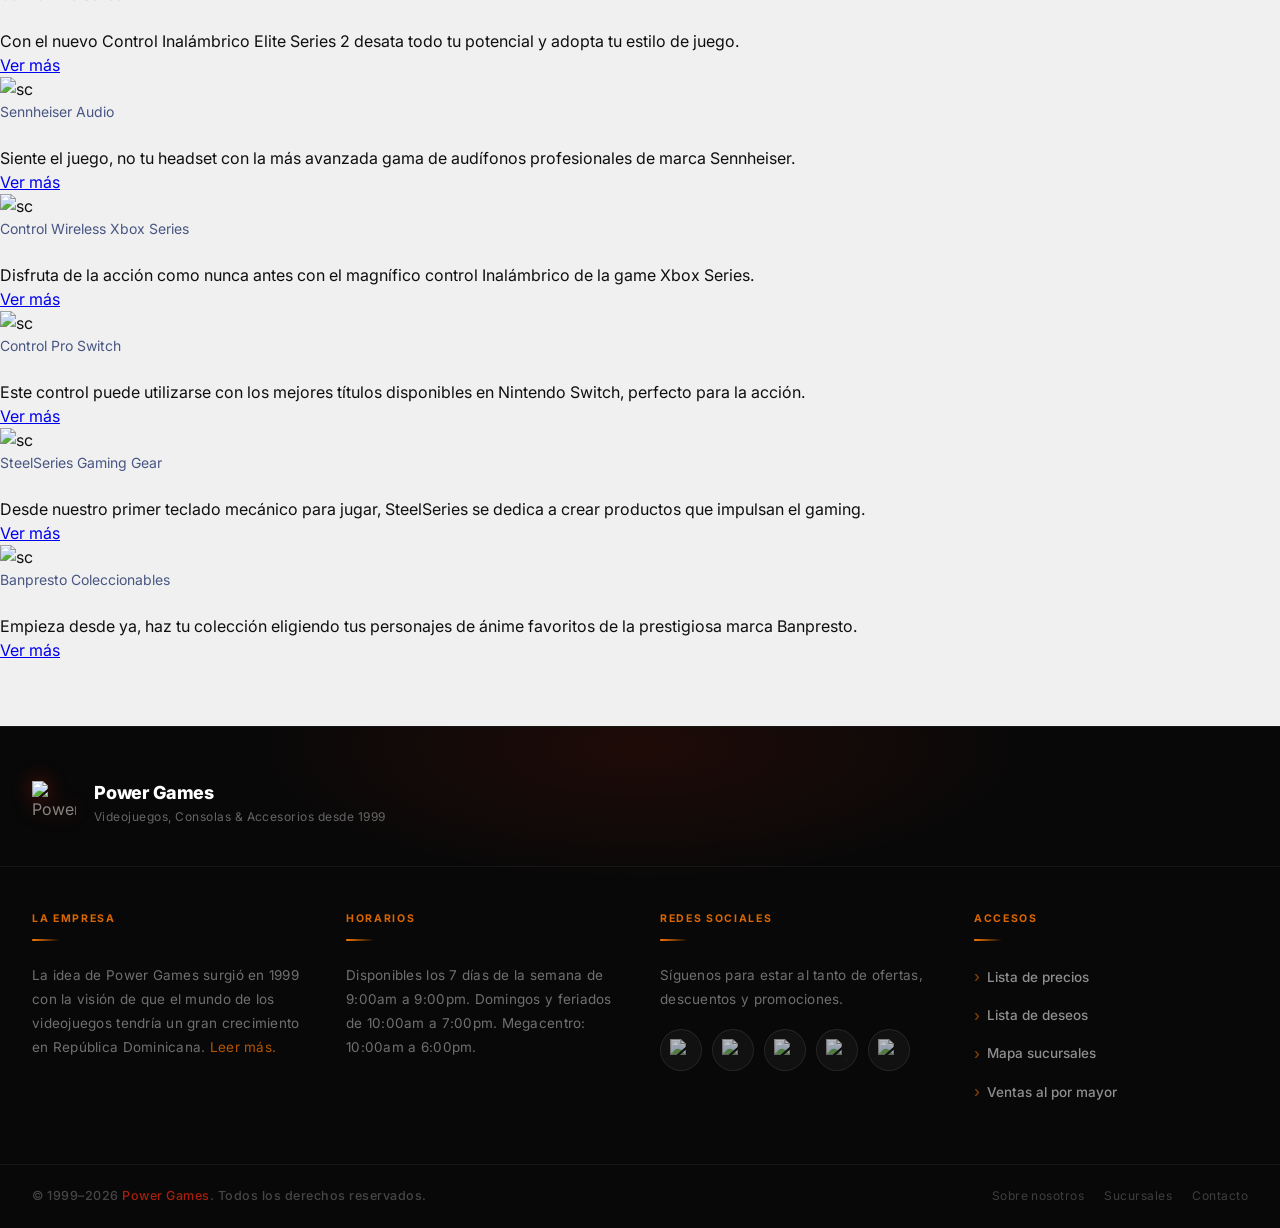
==== commit f51bd8d1: "Update index.htm" ====
--- a/index.htm
+++ b/index.htm
@@ -1097,7 +1097,7 @@
       }
     }
 
-    @media (max-width: 960px) {
+    @media (max-width: 970px) {
       :root {
         --header-height: 64px;
       }
